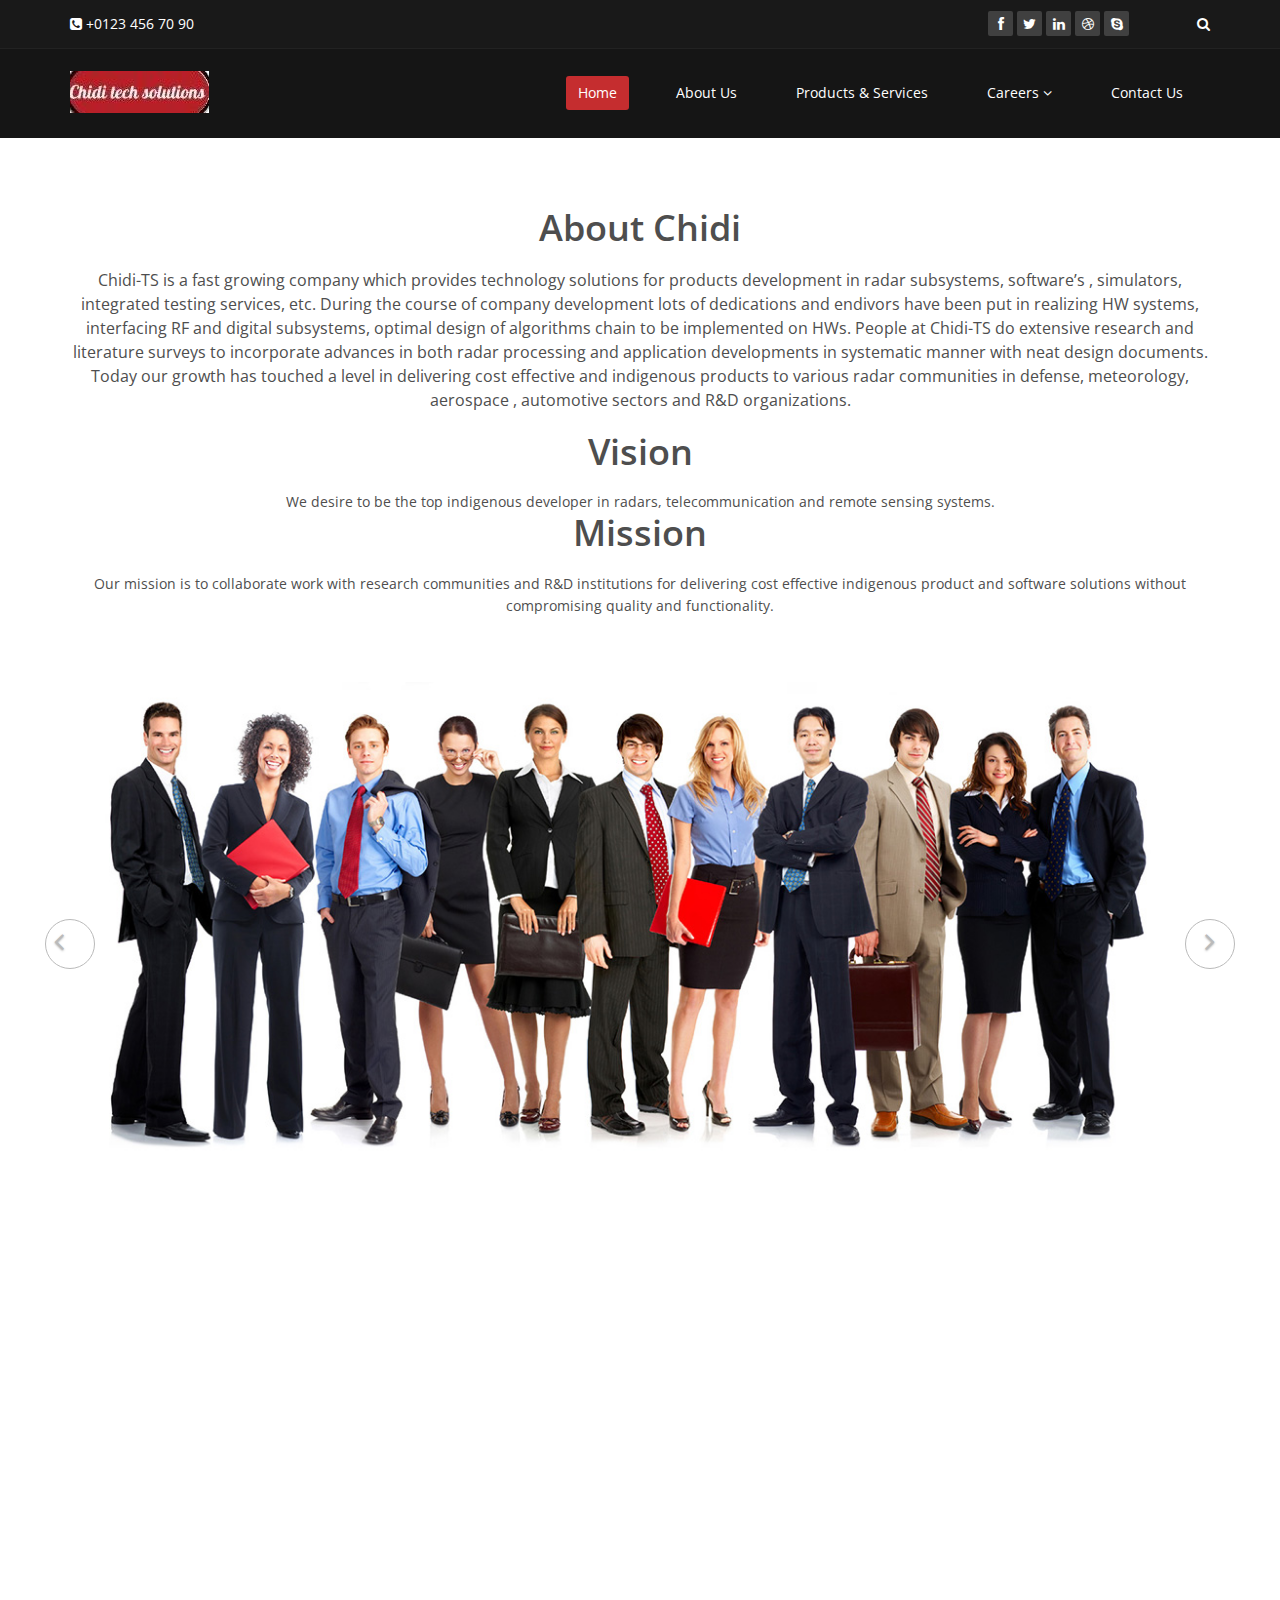
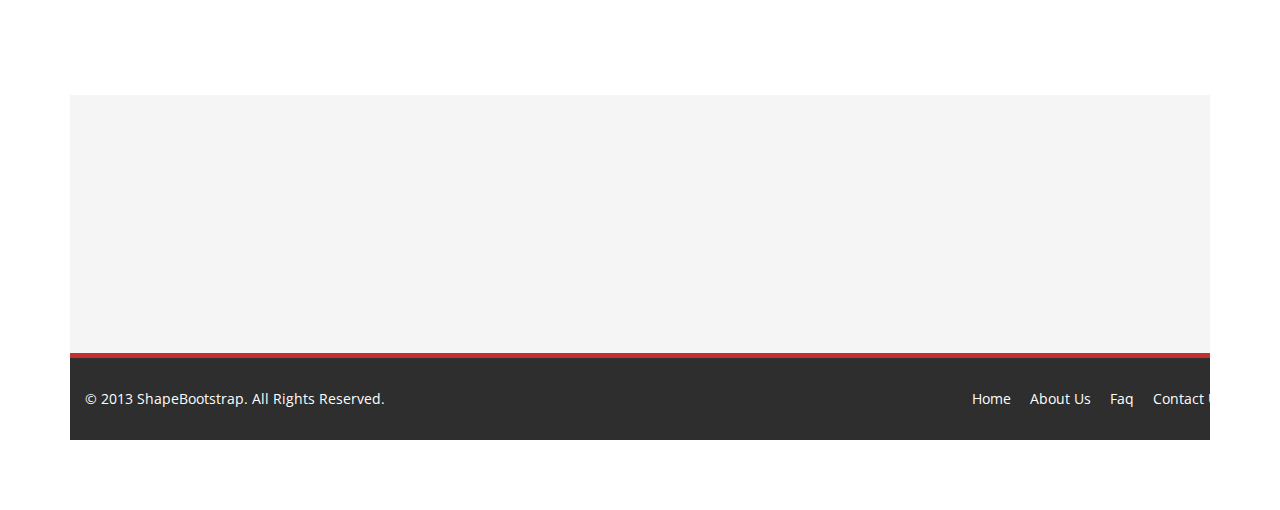
==== about-us.html @ 47bb72c3 "first" ====
<!DOCTYPE html>
<html lang="en">
<head>
    <meta charset="utf-8">
    <meta name="viewport" content="width=device-width, initial-scale=1.0">
    <meta name="description" content="">
    <meta name="author" content="">
    <title>About Us - CHIDI</title>
	
	<!-- core CSS -->
    <link href="css/bootstrap.min.css" rel="stylesheet">
    <link href="css/font-awesome.min.css" rel="stylesheet">
    <link href="css/prettyPhoto.css" rel="stylesheet">
    <link href="css/animate.min.css" rel="stylesheet">
	<link href="css/main.css" rel="stylesheet">
    <link href="css/responsive.css" rel="stylesheet">
	
    <!--[if lt IE 9]>
    <script src="js/html5shiv.js"></script>
    <script src="js/respond.min.js"></script>
    <![endif]-->       
    <link rel="shortcut icon" href="images/ico/favicon.ico">
    <link rel="apple-touch-icon-precomposed" sizes="144x144" href="images/ico/apple-touch-icon-144-precomposed.png">
    <link rel="apple-touch-icon-precomposed" sizes="114x114" href="images/ico/apple-touch-icon-114-precomposed.png">
    <link rel="apple-touch-icon-precomposed" sizes="72x72" href="images/ico/apple-touch-icon-72-precomposed.png">
    <link rel="apple-touch-icon-precomposed" href="images/ico/apple-touch-icon-57-precomposed.png">
</head><!--/head-->

<body>

    <header id="header">
        <div class="top-bar">
            <div class="container">
                <div class="row">
                    <div class="col-sm-6 col-xs-4">
                        <div class="top-number"><p><i class="fa fa-phone-square"></i>  +0123 456 70 90</p></div>
                    </div>
                    <div class="col-sm-6 col-xs-8">
                       <div class="social">
                            <ul class="social-share">
                                <li><a href="#"><i class="fa fa-facebook"></i></a></li>
                                <li><a href="#"><i class="fa fa-twitter"></i></a></li>
                                <li><a href="#"><i class="fa fa-linkedin"></i></a></li> 
                                <li><a href="#"><i class="fa fa-dribbble"></i></a></li>
                                <li><a href="#"><i class="fa fa-skype"></i></a></li>
                            </ul>
                            <div class="search">
                                <form role="form">
                                    <input type="text" class="search-form" autocomplete="off" placeholder="Search">
                                    <i class="fa fa-search"></i>
                                </form>
                           </div>
                       </div>
                    </div>
                </div>
            </div><!--/.container-->
        </div><!--/.top-bar-->

         <nav class="navbar navbar-inverse" role="banner">
            <div class="container">
                <div class="navbar-header">
                    <button type="button" class="navbar-toggle" data-toggle="collapse" data-target=".navbar-collapse">
                        <span class="sr-only">Toggle navigation</span>
                        <span class="icon-bar"></span>
                        <span class="icon-bar"></span>
                        <span class="icon-bar"></span>
                    </button>
                    <a class="navbar-brand" href="index.html"><img src="images/logo.JPG" alt="logo"></a>
                </div>
				
                <div class="collapse navbar-collapse navbar-right">
                    <ul class="nav navbar-nav">
                        <li class="active"><a href="index.html">Home</a></li>
                        <li><a href="about-us.html">About Us</a></li>
                        <li><a href="services.html">Products & Services</a></li>
                      <!--  <li><a href="portfolio.html">Portfolio</a></li>-->
                        <li class="dropdown">
                            <a href="#" class="dropdown-toggle" data-toggle="dropdown">Careers <i class="fa fa-angle-down"></i></a>
                            <!--<ul class="dropdown-menu">
                                <li><a href="blog-item.html">Blog Single</a></li>
                                <li><a href="pricing.html">Pricing</a></li>
                                <li><a href="404.html">404</a></li>
                                <li><a href="shortcodes.html">Shortcodes</a></li>
                            </ul>
                        </li>
                        <li><a href="blog.html">Blog</a></li> -->
                        <li><a href="contact-us.php">Contact Us</a></li>                        
                    </ul>
                </div>
            </div><!--/.container-->
        </nav><!--/nav-->
		
	</header><!--/header-->

    <section id="about-us">
        <div class="container">
			<div class="center wow fadeInDown">
				<h2>About Chidi</h2>
				<p class="lead">Chidi-TS is a fast growing company which provides technology solutions for products development in radar subsystems, software’s , simulators, integrated testing services, etc. During the course of company development lots of dedications and endivors have been put in realizing HW systems, interfacing RF and digital subsystems,  optimal design of algorithms chain to be implemented on HWs. People at Chidi-TS do extensive research and literature surveys to incorporate advances in both radar processing and application developments in systematic manner with neat design documents. Today our growth has touched a level in delivering cost effective and indigenous products to various radar communities in defense, meteorology, aerospace , automotive sectors and R&D organizations.
<br>

<h2>Vision</h2> We desire to be the top indigenous developer in radars, telecommunication and remote sensing systems.
<br>
<h2>Mission</h2> Our mission is to collaborate work with research communities and R&D institutions for delivering cost effective indigenous product and software solutions without compromising quality and functionality.

</p>
			</div>
			
			<!-- about us slider -->
			<div id="about-slider">
				<div id="carousel-slider" class="carousel slide" data-ride="carousel">
					<!-- Indicators -->
				  	<ol class="carousel-indicators visible-xs">
					    <li data-target="#carousel-slider" data-slide-to="0" class="active"></li>
					    <li data-target="#carousel-slider" data-slide-to="1"></li>
					    <li data-target="#carousel-slider" data-slide-to="2"></li>
				  	</ol>

					<div class="carousel-inner">
						<div class="item active">
							<img src="images/slider_one.jpg" class="img-responsive" alt=""> 
					   </div>
					   <div class="item">
							<img src="images/slider_one.jpg" class="img-responsive" alt=""> 
					   </div> 
					   <div class="item">
							<img src="images/slider_one.jpg" class="img-responsive" alt=""> 
					   </div> 
					</div>
					
					<a class="left carousel-control hidden-xs" href="#carousel-slider" data-slide="prev">
						<i class="fa fa-angle-left"></i> 
					</a>
					
					<a class=" right carousel-control hidden-xs"href="#carousel-slider" data-slide="next">
						<i class="fa fa-angle-right"></i> 
					</a>
				</div> <!--/#carousel-slider-->
			</div><!--/#about-slider-->
			
			
			<!-- Our Skill -->
			<div class="skill-wrap clearfix">
			
				<div class="center wow fadeInDown">
					<h2>Our Skill</h2>
					<p class="lead">"Unity is strength. . . when there is teamwork and collaboration, wonderful things can be achieved."</p>
				</div>
				
				<div class="row">
		
					<div class="col-sm-3">
						<div class="sinlge-skill wow fadeInDown" data-wow-duration="1000ms" data-wow-delay="300ms">
							<div class="joomla-skill">                                   
								<p><em>85%</em></p>
								<p>QOS</p>
							</div>
						</div>
					</div>
					
					 <div class="col-sm-3">
						<div class="sinlge-skill wow fadeInDown" data-wow-duration="1000ms" data-wow-delay="600ms">
							<div class="html-skill">                                  
								<p><em>95%</em></p>
								<p>User friendly</p>
							</div>
						</div>
					</div>
					
					<div class="col-sm-3">
						<div class="sinlge-skill wow fadeInDown" data-wow-duration="1000ms" data-wow-delay="900ms">
							<div class="css-skill">                                    
								<p><em>80%</em></p>
								<p>Flexible</p>
							</div>
						</div>
					</div>
					
					 <div class="col-sm-3">
						<div class="sinlge-skill wow fadeInDown" data-wow-duration="1000ms" data-wow-delay="1200ms">
							<div class="wp-skill">
								<p><em>90%</em></p>
								<p>Effeciency</p>                                     
							</div>
						</div>
					</div>
					
				</div>
	
            </div><!--/.our-skill-->
			

			
    <section id="bottom">
        <div class="container wow fadeInDown" data-wow-duration="1000ms" data-wow-delay="600ms">
            <div class="row">
                <div class="col-md-3 col-sm-6">
                    <div class="widget">
                        <h3>Company</h3>
                        <ul>
                            <li><a href="#">About us</a></li>
                            <li><a href="#">We are hiring</a></li>
                            <li><a href="#">Meet the team</a></li>
                            <li><a href="#">Copyright</a></li>
                            <li><a href="#">Terms of use</a></li>
                            <li><a href="#">Privacy policy</a></li>
                            <li><a href="#">Contact us</a></li>
                        </ul>
                    </div>    
                </div><!--/.col-md-3-->

                <div class="col-md-3 col-sm-6">
                    <div class="widget">
                        <h3>Support</h3>
                        <ul>
                            <li><a href="#">Faq</a></li>
                            <li><a href="#">Blog</a></li>
                            <li><a href="#">Forum</a></li>
                            <li><a href="#">Documentation</a></li>
                            <li><a href="#">Refund policy</a></li>
                            <li><a href="#">Ticket system</a></li>
                            <li><a href="#">Billing system</a></li>
                        </ul>
                    </div>    
                </div><!--/.col-md-3-->

                <div class="col-md-3 col-sm-6">
                    <div class="widget">
                        <h3>Developers</h3>
                        <ul>
                            <li><a href="#">Web Development</a></li>
                            <li><a href="#">SEO Marketing</a></li>
                            <li><a href="#">Theme</a></li>
                            <li><a href="#">Development</a></li>
                            <li><a href="#">Email Marketing</a></li>
                            <li><a href="#">Plugin Development</a></li>
                            <li><a href="#">Article Writing</a></li>
                        </ul>
                    </div>    
                </div><!--/.col-md-3-->

                <div class="col-md-3 col-sm-6">
                    <div class="widget">
                        <h3>Our Partners</h3>
                        <ul>
                            <li><a href="#">Adipisicing Elit</a></li>
                            <li><a href="#">Eiusmod</a></li>
                            <li><a href="#">Tempor</a></li>
                            <li><a href="#">Veniam</a></li>
                            <li><a href="#">Exercitation</a></li>
                            <li><a href="#">Ullamco</a></li>
                            <li><a href="#">Laboris</a></li>
                        </ul>
                    </div>    
                </div><!--/.col-md-3-->
            </div>
        </div>
    </section><!--/#bottom-->

    <footer id="footer" class="midnight-blue">
        <div class="container">
            <div class="row">
                <div class="col-sm-6">
                    &copy; 2013 <a target="_blank" href="http://shapebootstrap.net/" title="Free Twitter Bootstrap WordPress Themes and HTML templates">ShapeBootstrap</a>. All Rights Reserved.
                </div>
                <div class="col-sm-6">
                    <ul class="pull-right">
                        <li><a href="#">Home</a></li>
                        <li><a href="#">About Us</a></li>
                        <li><a href="#">Faq</a></li>
                        <li><a href="#">Contact Us</a></li>
                    </ul>
                </div>
            </div>
        </div>
    </footer><!--/#footer-->
    

    <script src="js/jquery.js"></script>
    <script type="text/javascript">
        $('.carousel').carousel()
    </script>
    <script src="js/bootstrap.min.js"></script>
    <script src="js/jquery.prettyPhoto.js"></script>
    <script src="js/jquery.isotope.min.js"></script>
    <script src="js/main.js"></script>
    <script src="js/wow.min.js"></script>
</body>
</html>
---- css/prettyPhoto.css ----
div.pp_default .pp_top,div.pp_default .pp_top .pp_middle,div.pp_default .pp_top .pp_left,div.pp_default .pp_top .pp_right,div.pp_default .pp_bottom,div.pp_default .pp_bottom .pp_left,div.pp_default .pp_bottom .pp_middle,div.pp_default .pp_bottom .pp_right{height:13px}
div.pp_default .pp_top .pp_left{background:url(../images/prettyPhoto/default/sprite.png) -78px -93px no-repeat}
div.pp_default .pp_top .pp_middle{background:url(../images/prettyPhoto/default/sprite_x.png) top left repeat-x}
div.pp_default .pp_top .pp_right{background:url(../images/prettyPhoto/default/sprite.png) -112px -93px no-repeat}
div.pp_default .pp_content .ppt{color:#f8f8f8}
div.pp_default .pp_content_container .pp_left{background:url(../images/prettyPhoto/default/sprite_y.png) -7px 0 repeat-y;padding-left:13px}
div.pp_default .pp_content_container .pp_right{background:url(../images/prettyPhoto/default/sprite_y.png) top right repeat-y;padding-right:13px}
div.pp_default .pp_next:hover{background:url(../images/prettyPhoto/default/sprite_next.png) center right no-repeat;cursor:pointer}
div.pp_default .pp_previous:hover{background:url(../images/prettyPhoto/default/sprite_prev.png) center left no-repeat;cursor:pointer}
div.pp_default .pp_expand{background:url(../images/prettyPhoto/default/sprite.png) 0 -29px no-repeat;cursor:pointer;width:28px;height:28px}
div.pp_default .pp_expand:hover{background:url(../images/prettyPhoto/default/sprite.png) 0 -56px no-repeat;cursor:pointer}
div.pp_default .pp_contract{background:url(../images/prettyPhoto/default/sprite.png) 0 -84px no-repeat;cursor:pointer;width:28px;height:28px}
div.pp_default .pp_contract:hover{background:url(../images/prettyPhoto/default/sprite.png) 0 -113px no-repeat;cursor:pointer}
div.pp_default .pp_close{width:30px;height:30px;background:url(../images/prettyPhoto/default/sprite.png) 2px 1px no-repeat;cursor:pointer}
div.pp_default .pp_gallery ul li a{background:url(../images/prettyPhoto/default/default_thumb.png) center center #f8f8f8;border:1px solid #aaa}
div.pp_default .pp_social{margin-top:7px}
div.pp_default .pp_gallery a.pp_arrow_previous,div.pp_default .pp_gallery a.pp_arrow_next{position:static;left:auto}
div.pp_default .pp_nav .pp_play,div.pp_default .pp_nav .pp_pause{background:url(../images/prettyPhoto/default/sprite.png) -51px 1px no-repeat;height:30px;width:30px}
div.pp_default .pp_nav .pp_pause{background-position:-51px -29px}
div.pp_default a.pp_arrow_previous,div.pp_default a.pp_arrow_next{background:url(../images/prettyPhoto/default/sprite.png) -31px -3px no-repeat;height:20px;width:20px;margin:4px 0 0}
div.pp_default a.pp_arrow_next{left:52px;background-position:-82px -3px}
div.pp_default .pp_content_container .pp_details{margin-top:5px}
div.pp_default .pp_nav{clear:none;height:30px;width:110px;position:relative}
div.pp_default .pp_nav .currentTextHolder{font-family:Georgia;font-style:italic;color:#999;font-size:11px;left:75px;line-height:25px;position:absolute;top:2px;margin:0;padding:0 0 0 10px}
div.pp_default .pp_close:hover,div.pp_default .pp_nav .pp_play:hover,div.pp_default .pp_nav .pp_pause:hover,div.pp_default .pp_arrow_next:hover,div.pp_default .pp_arrow_previous:hover{opacity:0.7}
div.pp_default .pp_description{font-size:11px;font-weight:700;line-height:14px;margin:5px 50px 5px 0}
div.pp_default .pp_bottom .pp_left{background:url(../images/prettyPhoto/default/sprite.png) -78px -127px no-repeat}
div.pp_default .pp_bottom .pp_middle{background:url(../images/prettyPhoto/default/sprite_x.png) bottom left repeat-x}
div.pp_default .pp_bottom .pp_right{background:url(../images/prettyPhoto/default/sprite.png) -112px -127px no-repeat}
div.pp_default .pp_loaderIcon{background:url(../images/prettyPhoto/default/loader.gif) center center no-repeat}
div.light_rounded .pp_top .pp_left{background:url(../images/prettyPhoto/light_rounded/sprite.png) -88px -53px no-repeat}
div.light_rounded .pp_top .pp_right{background:url(../images/prettyPhoto/light_rounded/sprite.png) -110px -53px no-repeat}
div.light_rounded .pp_next:hover{background:url(../images/prettyPhoto/light_rounded/btnNext.png) center right no-repeat;cursor:pointer}
div.light_rounded .pp_previous:hover{background:url(../images/prettyPhoto/light_rounded/btnPrevious.png) center left no-repeat;cursor:pointer}
div.light_rounded .pp_expand{background:url(../images/prettyPhoto/light_rounded/sprite.png) -31px -26px no-repeat;cursor:pointer}
div.light_rounded .pp_expand:hover{background:url(../images/prettyPhoto/light_rounded/sprite.png) -31px -47px no-repeat;cursor:pointer}
div.light_rounded .pp_contract{background:url(../images/prettyPhoto/light_rounded/sprite.png) 0 -26px no-repeat;cursor:pointer}
div.light_rounded .pp_contract:hover{background:url(../images/prettyPhoto/light_rounded/sprite.png) 0 -47px no-repeat;cursor:pointer}
div.light_rounded .pp_close{width:75px;height:22px;background:url(../images/prettyPhoto/light_rounded/sprite.png) -1px -1px no-repeat;cursor:pointer}
div.light_rounded .pp_nav .pp_play{background:url(../images/prettyPhoto/light_rounded/sprite.png) -1px -100px no-repeat;height:15px;width:14px}
div.light_rounded .pp_nav .pp_pause{background:url(../images/prettyPhoto/light_rounded/sprite.png) -24px -100px no-repeat;height:15px;width:14px}
div.light_rounded .pp_arrow_previous{background:url(../images/prettyPhoto/light_rounded/sprite.png) 0 -71px no-repeat}
div.light_rounded .pp_arrow_next{background:url(../images/prettyPhoto/light_rounded/sprite.png) -22px -71px no-repeat}
div.light_rounded .pp_bottom .pp_left{background:url(../images/prettyPhoto/light_rounded/sprite.png) -88px -80px no-repeat}
div.light_rounded .pp_bottom .pp_right{background:url(../images/prettyPhoto/light_rounded/sprite.png) -110px -80px no-repeat}
div.dark_rounded .pp_top .pp_left{background:url(../images/prettyPhoto/dark_rounded/sprite.png) -88px -53px no-repeat}
div.dark_rounded .pp_top .pp_right{background:url(../images/prettyPhoto/dark_rounded/sprite.png) -110px -53px no-repeat}
div.dark_rounded .pp_content_container .pp_left{background:url(../images/prettyPhoto/dark_rounded/contentPattern.png) top left repeat-y}
div.dark_rounded .pp_content_container .pp_right{background:url(../images/prettyPhoto/dark_rounded/contentPattern.png) top right repeat-y}
div.dark_rounded .pp_next:hover{background:url(../images/prettyPhoto/dark_rounded/btnNext.png) center right no-repeat;cursor:pointer}
div.dark_rounded .pp_previous:hover{background:url(../images/prettyPhoto/dark_rounded/btnPrevious.png) center left no-repeat;cursor:pointer}
div.dark_rounded .pp_expand{background:url(../images/prettyPhoto/dark_rounded/sprite.png) -31px -26px no-repeat;cursor:pointer}
div.dark_rounded .pp_expand:hover{background:url(../images/prettyPhoto/dark_rounded/sprite.png) -31px -47px no-repeat;cursor:pointer}
div.dark_rounded .pp_contract{background:url(../images/prettyPhoto/dark_rounded/sprite.png) 0 -26px no-repeat;cursor:pointer}
div.dark_rounded .pp_contract:hover{background:url(../images/prettyPhoto/dark_rounded/sprite.png) 0 -47px no-repeat;cursor:pointer}
div.dark_rounded .pp_close{width:75px;height:22px;background:url(../images/prettyPhoto/dark_rounded/sprite.png) -1px -1px no-repeat;cursor:pointer}
div.dark_rounded .pp_description{margin-right:85px;color:#fff}
div.dark_rounded .pp_nav .pp_play{background:url(../images/prettyPhoto/dark_rounded/sprite.png) -1px -100px no-repeat;height:15px;width:14px}
div.dark_rounded .pp_nav .pp_pause{background:url(../images/prettyPhoto/dark_rounded/sprite.png) -24px -100px no-repeat;height:15px;width:14px}
div.dark_rounded .pp_arrow_previous{background:url(../images/prettyPhoto/dark_rounded/sprite.png) 0 -71px no-repeat}
div.dark_rounded .pp_arrow_next{background:url(../images/prettyPhoto/dark_rounded/sprite.png) -22px -71px no-repeat}
div.dark_rounded .pp_bottom .pp_left{background:url(../images/prettyPhoto/dark_rounded/sprite.png) -88px -80px no-repeat}
div.dark_rounded .pp_bottom .pp_right{background:url(../images/prettyPhoto/dark_rounded/sprite.png) -110px -80px no-repeat}
div.dark_rounded .pp_loaderIcon{background:url(../images/prettyPhoto/dark_rounded/loader.gif) center center no-repeat}
div.dark_square .pp_left,div.dark_square .pp_middle,div.dark_square .pp_right,div.dark_square .pp_content{background:#000}
div.dark_square .pp_description{color:#fff;margin:0 85px 0 0}
div.dark_square .pp_loaderIcon{background:url(../images/prettyPhoto/dark_square/loader.gif) center center no-repeat}
div.dark_square .pp_expand{background:url(../images/prettyPhoto/dark_square/sprite.png) -31px -26px no-repeat;cursor:pointer}
div.dark_square .pp_expand:hover{background:url(../images/prettyPhoto/dark_square/sprite.png) -31px -47px no-repeat;cursor:pointer}
div.dark_square .pp_contract{background:url(../images/prettyPhoto/dark_square/sprite.png) 0 -26px no-repeat;cursor:pointer}
div.dark_square .pp_contract:hover{background:url(../images/prettyPhoto/dark_square/sprite.png) 0 -47px no-repeat;cursor:pointer}
div.dark_square .pp_close{width:75px;height:22px;background:url(../images/prettyPhoto/dark_square/sprite.png) -1px -1px no-repeat;cursor:pointer}
div.dark_square .pp_nav{clear:none}
div.dark_square .pp_nav .pp_play{background:url(../images/prettyPhoto/dark_square/sprite.png) -1px -100px no-repeat;height:15px;width:14px}
div.dark_square .pp_nav .pp_pause{background:url(../images/prettyPhoto/dark_square/sprite.png) -24px -100px no-repeat;height:15px;width:14px}
div.dark_square .pp_arrow_previous{background:url(../images/prettyPhoto/dark_square/sprite.png) 0 -71px no-repeat}
div.dark_square .pp_arrow_next{background:url(../images/prettyPhoto/dark_square/sprite.png) -22px -71px no-repeat}
div.dark_square .pp_next:hover{background:url(../images/prettyPhoto/dark_square/btnNext.png) center right no-repeat;cursor:pointer}
div.dark_square .pp_previous:hover{background:url(../images/prettyPhoto/dark_square/btnPrevious.png) center left no-repeat;cursor:pointer}
div.light_square .pp_expand{background:url(../images/prettyPhoto/light_square/sprite.png) -31px -26px no-repeat;cursor:pointer}
div.light_square .pp_expand:hover{background:url(../images/prettyPhoto/light_square/sprite.png) -31px -47px no-repeat;cursor:pointer}
div.light_square .pp_contract{background:url(../images/prettyPhoto/light_square/sprite.png) 0 -26px no-repeat;cursor:pointer}
div.light_square .pp_contract:hover{background:url(../images/prettyPhoto/light_square/sprite.png) 0 -47px no-repeat;cursor:pointer}
div.light_square .pp_close{width:75px;height:22px;background:url(../images/prettyPhoto/light_square/sprite.png) -1px -1px no-repeat;cursor:pointer}
div.light_square .pp_nav .pp_play{background:url(../images/prettyPhoto/light_square/sprite.png) -1px -100px no-repeat;height:15px;width:14px}
div.light_square .pp_nav .pp_pause{background:url(../images/prettyPhoto/light_square/sprite.png) -24px -100px no-repeat;height:15px;width:14px}
div.light_square .pp_arrow_previous{background:url(../images/prettyPhoto/light_square/sprite.png) 0 -71px no-repeat}
div.light_square .pp_arrow_next{background:url(../images/prettyPhoto/light_square/sprite.png) -22px -71px no-repeat}
div.light_square .pp_next:hover{background:url(../images/prettyPhoto/light_square/btnNext.png) center right no-repeat;cursor:pointer}
div.light_square .pp_previous:hover{background:url(../images/prettyPhoto/light_square/btnPrevious.png) center left no-repeat;cursor:pointer}
div.facebook .pp_top .pp_left{background:url(../images/prettyPhoto/facebook/sprite.png) -88px -53px no-repeat}
div.facebook .pp_top .pp_middle{background:url(../images/prettyPhoto/facebook/contentPatternTop.png) top left repeat-x}
div.facebook .pp_top .pp_right{background:url(../images/prettyPhoto/facebook/sprite.png) -110px -53px no-repeat}
div.facebook .pp_content_container .pp_left{background:url(../images/prettyPhoto/facebook/contentPatternLeft.png) top left repeat-y}
div.facebook .pp_content_container .pp_right{background:url(../images/prettyPhoto/facebook/contentPatternRight.png) top right repeat-y}
div.facebook .pp_expand{background:url(../images/prettyPhoto/facebook/sprite.png) -31px -26px no-repeat;cursor:pointer}
div.facebook .pp_expand:hover{background:url(../images/prettyPhoto/facebook/sprite.png) -31px -47px no-repeat;cursor:pointer}
div.facebook .pp_contract{background:url(../images/prettyPhoto/facebook/sprite.png) 0 -26px no-repeat;cursor:pointer}
div.facebook .pp_contract:hover{background:url(../images/prettyPhoto/facebook/sprite.png) 0 -47px no-repeat;cursor:pointer}
div.facebook .pp_close{width:22px;height:22px;background:url(../images/prettyPhoto/facebook/sprite.png) -1px -1px no-repeat;cursor:pointer}
div.facebook .pp_description{margin:0 37px 0 0}
div.facebook .pp_loaderIcon{background:url(../images/prettyPhoto/facebook/loader.gif) center center no-repeat}
div.facebook .pp_arrow_previous{background:url(../images/prettyPhoto/facebook/sprite.png) 0 -71px no-repeat;height:22px;margin-top:0;width:22px}
div.facebook .pp_arrow_previous.disabled{background-position:0 -96px;cursor:default}
div.facebook .pp_arrow_next{background:url(../images/prettyPhoto/facebook/sprite.png) -32px -71px no-repeat;height:22px;margin-top:0;width:22px}
div.facebook .pp_arrow_next.disabled{background-position:-32px -96px;cursor:default}
div.facebook .pp_nav{margin-top:0}
div.facebook .pp_nav p{font-size:15px;padding:0 3px 0 4px}
div.facebook .pp_nav .pp_play{background:url(../images/prettyPhoto/facebook/sprite.png) -1px -123px no-repeat;height:22px;width:22px}
div.facebook .pp_nav .pp_pause{background:url(../images/prettyPhoto/facebook/sprite.png) -32px -123px no-repeat;height:22px;width:22px}
div.facebook .pp_next:hover{background:url(../images/prettyPhoto/facebook/btnNext.png) center right no-repeat;cursor:pointer}
div.facebook .pp_previous:hover{background:url(../images/prettyPhoto/facebook/btnPrevious.png) center left no-repeat;cursor:pointer}
div.facebook .pp_bottom .pp_left{background:url(../images/prettyPhoto/facebook/sprite.png) -88px -80px no-repeat}
div.facebook .pp_bottom .pp_middle{background:url(../images/prettyPhoto/facebook/contentPatternBottom.png) top left repeat-x}
div.facebook .pp_bottom .pp_right{background:url(../images/prettyPhoto/facebook/sprite.png) -110px -80px no-repeat}
div.pp_pic_holder a:focus{outline:none}
div.pp_overlay{background:#000;display:none;left:0;position:absolute;top:0;width:100%;z-index:9500}
div.pp_pic_holder{display:none;position:absolute;width:100px;z-index:10000}
.pp_content{height:40px;min-width:40px}
* html .pp_content{width:40px}
.pp_content_container{position:relative;text-align:left;width:100%}
.pp_content_container .pp_left{padding-left:20px}
.pp_content_container .pp_right{padding-right:20px}
.pp_content_container .pp_details{float:left;margin:10px 0 2px}
.pp_description{display:none;margin:0}
.pp_social{float:left;margin:0}
.pp_social .facebook{float:left;margin-left:5px;width:55px;overflow:hidden}
.pp_social .twitter{float:left}
.pp_nav{clear:right;float:left;margin:3px 10px 0 0}
.pp_nav p{float:left;white-space:nowrap;margin:2px 4px}
.pp_nav .pp_play,.pp_nav .pp_pause{float:left;margin-right:4px;text-indent:-10000px}
a.pp_arrow_previous,a.pp_arrow_next{display:block;float:left;height:15px;margin-top:3px;overflow:hidden;text-indent:-10000px;width:14px}
.pp_hoverContainer{position:absolute;top:0;width:100%;z-index:2000}
.pp_gallery{display:none;left:50%;margin-top:-50px;position:absolute;z-index:10000}
.pp_gallery div{float:left;overflow:hidden;position:relative}
.pp_gallery ul{float:left;height:35px;position:relative;white-space:nowrap;margin:0 0 0 5px;padding:0}
.pp_gallery ul a{border:1px rgba(0,0,0,0.5) solid;display:block;float:left;height:33px;overflow:hidden}
.pp_gallery ul a img{border:0}
.pp_gallery li{display:block;float:left;margin:0 5px 0 0;padding:0}
.pp_gallery li.default a{background:url(../images/prettyPhoto/facebook/default_thumbnail.gif) 0 0 no-repeat;display:block;height:33px;width:50px}
.pp_gallery .pp_arrow_previous,.pp_gallery .pp_arrow_next{margin-top:7px!important}
a.pp_next{background:url(../images/prettyPhoto/light_rounded/btnNext.png) 10000px 10000px no-repeat;display:block;float:right;height:100%;text-indent:-10000px;width:49%}
a.pp_previous{background:url(../images/prettyPhoto/light_rounded/btnNext.png) 10000px 10000px no-repeat;display:block;float:left;height:100%;text-indent:-10000px;width:49%}
a.pp_expand,a.pp_contract{cursor:pointer;display:none;height:20px;position:absolute;right:30px;text-indent:-10000px;top:10px;width:20px;z-index:20000}
a.pp_close{position:absolute;right:0;top:0;display:block;line-height:22px;text-indent:-10000px}
.pp_loaderIcon{display:block;height:24px;left:50%;position:absolute;top:50%;width:24px;margin:-12px 0 0 -12px}
#pp_full_res{line-height:1!important}
#pp_full_res .pp_inline{text-align:left}
#pp_full_res .pp_inline p{margin:0 0 15px}
div.ppt{color:#fff;display:none;font-size:17px;z-index:9999;margin:0 0 5px 15px}
div.pp_default .pp_content,div.light_rounded .pp_content{background-color:#fff}
div.pp_default #pp_full_res .pp_inline,div.light_rounded .pp_content .ppt,div.light_rounded #pp_full_res .pp_inline,div.light_square .pp_content .ppt,div.light_square #pp_full_res .pp_inline,div.facebook .pp_content .ppt,div.facebook #pp_full_res .pp_inline{color:#000}
div.pp_default .pp_gallery ul li a:hover,div.pp_default .pp_gallery ul li.selected a,.pp_gallery ul a:hover,.pp_gallery li.selected a{border-color:#fff}
div.pp_default .pp_details,div.light_rounded .pp_details,div.dark_rounded .pp_details,div.dark_square .pp_details,div.light_square .pp_details,div.facebook .pp_details{position:relative}
div.light_rounded .pp_top .pp_middle,div.light_rounded .pp_content_container .pp_left,div.light_rounded .pp_content_container .pp_right,div.light_rounded .pp_bottom .pp_middle,div.light_square .pp_left,div.light_square .pp_middle,div.light_square .pp_right,div.light_square .pp_content,div.facebook .pp_content{background:#fff}
div.light_rounded .pp_description,div.light_square .pp_description{margin-right:85px}
div.light_rounded .pp_gallery a.pp_arrow_previous,div.light_rounded .pp_gallery a.pp_arrow_next,div.dark_rounded .pp_gallery a.pp_arrow_previous,div.dark_rounded .pp_gallery a.pp_arrow_next,div.dark_square .pp_gallery a.pp_arrow_previous,div.dark_square .pp_gallery a.pp_arrow_next,div.light_square .pp_gallery a.pp_arrow_previous,div.light_square .pp_gallery a.pp_arrow_next{margin-top:12px!important}
div.light_rounded .pp_arrow_previous.disabled,div.dark_rounded .pp_arrow_previous.disabled,div.dark_square .pp_arrow_previous.disabled,div.light_square .pp_arrow_previous.disabled{background-position:0 -87px;cursor:default}
div.light_rounded .pp_arrow_next.disabled,div.dark_rounded .pp_arrow_next.disabled,div.dark_square .pp_arrow_next.disabled,div.light_square .pp_arrow_next.disabled{background-position:-22px -87px;cursor:default}
div.light_rounded .pp_loaderIcon,div.light_square .pp_loaderIcon{background:url(../images/prettyPhoto/light_rounded/loader.gif) center center no-repeat}
div.dark_rounded .pp_top .pp_middle,div.dark_rounded .pp_content,div.dark_rounded .pp_bottom .pp_middle{background:url(../images/prettyPhoto/dark_rounded/contentPattern.png) top left repeat}
div.dark_rounded .currentTextHolder,div.dark_square .currentTextHolder{color:#c4c4c4}
div.dark_rounded #pp_full_res .pp_inline,div.dark_square #pp_full_res .pp_inline{color:#fff}
.pp_top,.pp_bottom{height:20px;position:relative}
* html .pp_top,* html .pp_bottom{padding:0 20px}
.pp_top .pp_left,.pp_bottom .pp_left{height:20px;left:0;position:absolute;width:20px}
.pp_top .pp_middle,.pp_bottom .pp_middle{height:20px;left:20px;position:absolute;right:20px}
* html .pp_top .pp_middle,* html .pp_bottom .pp_middle{left:0;position:static}
.pp_top .pp_right,.pp_bottom .pp_right{height:20px;left:auto;position:absolute;right:0;top:0;width:20px}
.pp_fade,.pp_gallery li.default a img{display:none}
---- css/main.css ----
@import url(http://fonts.googleapis.com/css?family=Open+Sans:300italic,400italic,600italic,700italic,800italic,400,600,700,300,800);


/*************************
*******Typography******
**************************/

body {
  background: #fff;
  font-family: 'Open Sans', sans-serif;
  color:#4e4e4e;
  line-height: 22px;
}

h1,
h2,
h3,
h4,
h5,
h6 {
  font-weight: 600; 
  font-family: 'Open Sans', sans-serif;
  color:#4e4e4e;
}

h1{
  font-size: 36px;
  color:#fff;
}

h2{
  font-size: 20px;
}

h3{
  font-size: 16px;
  color: #787878;
  font-weight: 400;
  line-height: 24px;
}

h4{
  font-size: 16px;
}

a {
  color: #c52d2f;
  -webkit-transition: color 300ms, background-color 300ms;
  -moz-transition: color 300ms, background-color 300ms;
  -o-transition:  color 300ms, background-color 300ms;
  transition:  color 300ms, background-color 300ms;
}

a:hover, a:focus {
  color: #d43133;
}

hr {
  border-top: 1px solid #e5e5e5;
  border-bottom: 1px solid #fff;
}


.btn-primary {
  padding: 8px 20px;
  background: #c52d2f;
  color: #fff;
  border-radius: 4px;
  border:none;
  margin-top: 10px;
}


.btn-primary:hover, 
.btn-primary:focus{
  background: #c52d2f;
  outline: none;
  box-shadow: none;
} 

.btn-transparent {
  border: 3px solid #fff;
  background: transparent;
  color: #fff;
}

.btn-transparent:hover {
  border-color: rgba(255, 255, 255, 0.5);
}

a:hover,
a:focus {
  color: #111;
  text-decoration: none;
  outline: none;
}

.dropdown-menu {
  margin-top: -1px;
  min-width: 180px;
}

.center h2{
  font-size: 36px;
  margin-top: 0;
  margin-bottom: 20px;
}

.media>.pull-left{
  margin-right: 20px;
}

.media>.pull-right{
  margin-left: 20px;
}

body > section {
  padding: 70px 0;
}

.center {
  text-align: center;
  padding-bottom: 55px;
}

.left {
  text-align: justify;
  text-justify: inter-word;
  padding-bottom: 55px;
}
.scaleIn {
  -webkit-animation-name: scaleIn;
  animation-name: scaleIn;
}

.lead{
  font-size: 16px;
  line-height: 24px;
  font-weight: 400;
}

.transparent-bg {
  background-color: transparent !important;
  margin-bottom: 0;
}

@-webkit-keyframes scaleIn {
  0% {
    opacity: 0;
    -webkit-transform: scale(0);
    transform: scale(0);
  }

  100% {
    opacity: 1;
    -webkit-transform: scale(1);
    transform: scale(1);
  }
}

@keyframes scaleIn {
  0% {
    opacity: 0;
    -webkit-transform: scale(0);
    -ms-transform: scale(0);
    transform: scale(0);
  }

  100% {
    opacity: 1;
    -webkit-transform: scale(1);
    -ms-transform: scale(1);
    transform: scale(1);
  }
}


/*************************
*******Header******
**************************/

#header .search{
  display: inline-block;
}

.navbar>.container .navbar-brand{
  margin-left: 0;
}

.top-bar {
  padding: 10px 0;
  background: #191919;
  border-bottom: 1px solid #222;
  line-height: 28px;
}

.top-number{
  color: #fff;
}

.top-number p{
  margin: 0
}

.social{
  text-align: right;
}

.social-share{
 display: inline-block;
 list-style: none;
 padding: 0;
 margin: 0;
}

ul.social-share li {
  display: inline-block;
}

ul.social-share li a {
  display: inline-block;
  color: #fff;
  background: #404040;
  width: 25px;
  height: 25px;
  line-height: 25px;
  text-align: center;
  border-radius: 2px;
}

ul.social-share li a:hover {
  background: #c52d2f;
  color: #fff;
}

.search i {
  color: #fff;
}

input.search-form{
  background: transparent;
  border: 0 none;
  width: 60px;
  padding: 0 10px;
  color: #FFF;
  -webkit-transition: all 400ms;
  -moz-transition: all 400ms;
  -ms-transition: all 400ms;
  -o-transition: all 400ms;
  transition: all 400ms;
}

input.search-form::-webkit-input-placeholder{
  color: transparent;
}

input.search-form:hover::-webkit-input-placeholder {
  color: #fff;
}

input.search-form:hover {
  width: 180px;
}

.navbar-brand {
  padding: 0;
  margin:0;
}

.navbar {
  border-radius: 0;
  margin-bottom: 0;
  background: #151515;
  padding: 15px 0;
  padding-bottom: 0;
}

 .navbar-nav{
  margin-top: 12px;
 }

.navbar-nav>li{
  margin-left: 35px;
  padding-bottom: 28px;
}

.navbar-inverse .navbar-nav > li > a {
  padding: 5px 12px;
  margin: 0;
  border-radius: 3px;
  color: #fff;
  line-height: 24px;
  display: inline-block;
}

.navbar-inverse .navbar-nav > li > a:hover{
  background-color: #c52d2f;
  color: #fff;
}

.navbar-inverse {
  border: none;
}

.navbar-inverse .navbar-brand {
  font-size: 36px;
  line-height: 50px;
  color: #fff;
}

.navbar-inverse .navbar-nav > .active > a,
.navbar-inverse .navbar-nav > .active > a:hover,
.navbar-inverse .navbar-nav > .active > a:focus,
.navbar-inverse .navbar-nav > .open > a,
.navbar-inverse .navbar-nav > .open > a:hover,
.navbar-inverse .navbar-nav > .open > a:focus {
  background-color: #c52d2f;
  color: #fff;
}

.navbar-inverse .navbar-nav .dropdown-menu {
  background-color: rgba(0,0,0,.85);
  -webkit-box-shadow: 0 3px 8px rgba(0, 0, 0, 0.125);
  -moz-box-shadow: 0 3px 8px rgba(0, 0, 0, 0.125);
  box-shadow: 0 3px 8px rgba(0, 0, 0, 0.125);
  border: 0;
  padding: 0;
  margin-top: 0;
  border-top: 0;
  border-radius: 0;
  left: 0;
}

.navbar-inverse .navbar-nav .dropdown-menu:before{
  position: absolute;
  top:0;
}

.navbar-inverse .navbar-nav .dropdown-menu > li > a {
  padding: 8px 15px;
  color: #fff;
}

.navbar-inverse .navbar-nav .dropdown-menu > li:hover > a,
.navbar-inverse .navbar-nav .dropdown-menu > li:focus > a,
.navbar-inverse .navbar-nav .dropdown-menu > li.active > a {
  background-color: #c52d2f;
  color: #fff;
}

.navbar-inverse .navbar-nav .dropdown-menu > li:last-child > a {
  border-radius: 0 0 3px 3px;
}

.navbar-inverse .navbar-nav .dropdown-menu > li.divider {
  background-color: transparent;
}

.navbar-inverse .navbar-collapse,
.navbar-inverse .navbar-form {
  border-top: 0;
  padding-bottom: 0;
}


/*************************
*******Home Page******
**************************/


#main-slider {
  position: relative;
}

.no-margin {
  margin: 0;
  padding: 0;
}

#main-slider .carousel .carousel-content {
  margin-top: 150px;
}

#main-slider .carousel .slide-margin{
  margin-top: 140px;
}

#main-slider .carousel h2 {
  color: #fff;
}

#main-slider .carousel .btn-slide {
  padding: 8px 20px;
  background: #c52d2f;
  color: #fff;
  border-radius: 4px;
  margin-top: 25px;
  display: inline-block;
}

#main-slider .carousel .slider-img{
  text-align: right;
  position: absolute;
}


#main-slider .carousel .item {
  background-position: 50%;
  background-repeat: no-repeat;
  background-size: cover;
  left: 0 !important;
  opacity: 0;
  top: 0;
  position: absolute;
  width: 100%;
  display: block !important;
  height: 730px;
  -webkit-transition: opacity ease-in-out 500ms;
  -moz-transition: opacity ease-in-out 500ms;
  -o-transition: opacity ease-in-out 500ms;
  transition: opacity ease-in-out 500ms;
}

#main-slider .carousel .item:first-child {
  top: auto;
  position: relative;
}

#main-slider .carousel .item.active {
  opacity: 1;
  -webkit-transition: opacity ease-in-out 500ms;
  -moz-transition: opacity ease-in-out 500ms;
  -o-transition: opacity ease-in-out 500ms;
  transition: opacity ease-in-out 500ms;
  z-index: 1;
}

#main-slider .prev,
#main-slider .next {
  position: absolute;
  top: 50%;
  background-color: #c52d2f;
  color: #fff;
  display: inline-block;
  margin-top: -25px;
  height: 40px;
  line-height: 40px;
  width: 40px;
  line-height: 40px;
  text-align: center;
  border-radius: 4px;
  z-index: 5;
}

#main-slider .prev:hover,
#main-slider .next:hover {
  background-color: #000;
}

#main-slider .prev {
  left: 10px;
}

#main-slider .next {
  right: 10px;
}

#main-slider .carousel-indicators li {
  width: 20px;
  height: 20px;
  background-color: #fff;
  margin: 0 15px 0 0;
  position: relative;
}

#main-slider .carousel-indicators li:after {
  position: absolute;
  content: "";
  width: 24px;
  height: 24px;
  border-radius: 100%;
  background: rgba(0, 0, 0, 0);
  border: 1px solid #FFF;
  left: -3px;
  top: -3px;
}

#main-slider .carousel-indicators .active{
  width: 20px;
  height: 20px;
  background-color: #c52d2f;
   margin: 0 15px 0 0;
   border: 1px solid #c52d2f;
   position: relative;
}

#main-slider .carousel-indicators .active:after {
  position: absolute;
  content: "";
  width: 24px;
  height: 24px;
  border-radius: 100%;
  background: #c52d2f;
  border: 1px solid #c52d2f;
  left: -3px;
  top: -3px;
}

#main-slider .active .animation.animated-item-1 {
  -webkit-animation: fadeInUp 300ms linear 300ms both;
  -moz-animation: fadeInUp 300ms linear 300ms both;
  -o-animation: fadeInUp 300ms linear 300ms both;
  -ms-animation: fadeInUp 300ms linear 300ms both;
  animation: fadeInUp 300ms linear 300ms both;
}

#main-slider .active .animation.animated-item-2 {
  -webkit-animation: fadeInUp 300ms linear 600ms both;
  -moz-animation: fadeInUp 300ms linear 600ms both;
  -o-animation: fadeInUp 300ms linear 600ms both;
  -ms-animation: fadeInUp 300ms linear 600ms both;
  animation: fadeInUp 300ms linear 600ms both;
}

#main-slider .active .animation.animated-item-3 {
  -webkit-animation: fadeInUp 300ms linear 900ms both;
  -moz-animation: fadeInUp 300ms linear 900ms both;
  -o-animation: fadeInUp 300ms linear 900ms both;
  -ms-animation: fadeInUp 300ms linear 900ms both;
  animation: fadeInUp 300ms linear 900ms both;
}

#main-slider .active .animation.animated-item-4 {
  -webkit-animation: fadeInUp 300ms linear 1200ms both;
  -moz-animation: fadeInUp 300ms linear 1200ms both;
  -o-animation: fadeInUp 300ms linear 1200ms both;
  -ms-animation: fadeInUp 300ms linear 1200ms both;
  animation: fadeInUp 300ms linear 1200ms both;
}

#feature {
  background: #f2f2f2;
  padding-bottom: 40px;
}

.features{
  padding: 0;
}

.feature-wrap {
  margin-bottom: 35px;
  overflow: hidden;
}

.feature-wrap h2{
  margin-top: 10px;
}

.feature-wrap .pull-left {
  margin-right: 25px;
}

.feature-wrap i{
  font-size: 48px;
  height: 110px;
  width: 110px;
  margin: 3px;
  border-radius: 100%;
  line-height: 110px;
  text-align:center;
  background: #ffffff;
  color: #c52d2f;
  border: 3px solid #ffffff;
  box-shadow: inset 0 0 0 5px #f2f2f2;
  -webkit-box-shadow: inset 0 0 0 5px #f2f2f2;
  -webkit-transition: 500ms;
  -moz-transition: 500ms;
  -o-transition: 500ms;
  transition: 500ms;
  float: left;
  margin-right: 25px;
}

.feature-wrap i:hover {
  background: #c52d2f;
  color: #fff;
  box-shadow: inset 0 0 0 5px #c52d2f;
  -webkit-box-shadow: inset 0 0 0 5px #c52d2f;
  border: 3px solid #c52d2f;
}

#recent-works .col-xs-12.col-sm-4.col-md-3{
  padding: 0;
}

#recent-works{
    padding-bottom: 70px;
}

.recent-work-wrap {
  position: relative;
}

.recent-work-wrap img{
  width: 100%;
}

.recent-work-wrap .recent-work-inner{
  top: 0;
  background: transparent;
  opacity: .8;
  width: 100%;
  border-radius: 0;
  margin-bottom: 0;
}

.recent-work-wrap .recent-work-inner h3{
  margin: 10px 0;
}

.recent-work-wrap .recent-work-inner h3 a{
  font-size: 24px;
  color: #fff;
}

.recent-work-wrap .overlay {
  position: absolute;
  top: 0;
  left: 0;
  width: 100%;
  height: 100%;
  opacity: 0;
  border-radius: 0;
  background: #c52d2f;
  color: #fff;
  vertical-align: middle;
  -webkit-transition: opacity 500ms;
  -moz-transition: opacity 500ms;
  -o-transition: opacity 500ms;
  transition: opacity 500ms;  
  padding: 30px;
}

.recent-work-wrap .overlay .preview {
  bottom: 0;
  display: inline-block;
  height: 35px;
  line-height: 35px;
  border-radius: 0;
  background: transparent;
  text-align: center;
  color: #fff;
}

.recent-work-wrap:hover .overlay {
  opacity: 1;
}

#services {
  background: #000 url(../images/services/bg_services.png);
  background-size: cover;
}

#services .lead,
#services h2{
  color: #fff;
}

.services-wrap {
  padding: 40px 30px;
  background: #fff;
  border-radius: 4px;
  margin: 0 0 40px;
}

.services-wrap h3 {
  font-size: 20px;
  margin: 10px 0;
}

.services-wrap .pull-left {
  margin-right: 20px;
}

#middle {
  background: #f2f2f2;
}

.skill h2{
  margin-bottom: 25px;
}

.progress-wrap{
  position: relative;
}

.progress .color1,
.progress .color1 .bar-width{
  background: #2d7da4;
}

.progress .color2,
.progress .color2 .bar-width{
  background: #6aa42f;
}

.progress .color3,
.progress .color3 .bar-width{
  background: #ffcc33;
}

.progress .color4,
.progress .color4 .bar-width{
  background: #db3615;
}

.progress, 
.progress-bar {
  height: 15px;
  line-height: 15px;
  background: #e6e6e6;
  -webkit-box-shadow: none;
  -moz-box-shadow: none;
  box-shadow: none;
  border-radius: 0;
  overflow: visible;
  text-align: right;
}

.progress{
  position: relative;
}

.progress .bar-width{
  position: absolute;
  width: 40px;
  height: 20px;
  line-height: 20px;
  text-align: center;
  font-size: 12px;
  font-weight: 700;
  top: -30px;
  border-radius: 2px;
  margin-left: -30px;
}

.progress span{
  position: relative;
}

.progress span:before{
  content: " ";
  position: absolute;
  width: auto;
  height: auto;
  border-width: 8px 5px;
  border-style: solid;
  bottom: -15px;
  right: 8px;
}

.progress .color1 span:before{
  border-color: #2d7da4 transparent transparent transparent;
}

.progress .color2 span:before{
  border-color: #6aa42f transparent transparent transparent;
}

.progress .color3 span:before{
  border-color: #ffcc33 transparent transparent transparent;
}

.progress .color4 span:before{
  border-color: #db3615 transparent transparent transparent;
}

.accordion h2{
  margin-bottom: 25px;
}

.panel-default{
  border-color: transparent;
}

.panel-default>.panel-heading,
.panel{
  background-color: #e6e6e6; 
  border:0 none;
  box-shadow:none;
}

.panel-default>.panel-heading+.panel-collapse .panel-body{
  background: #fff;
  color: #858586;
}

.panel-body{
  padding: 20px 20px 10px;
}

.panel-group .panel+.panel{
  margin-top: 0;
  border-top: 1px solid #d9d9d9;
}

.panel-group .panel{
  border-radius: 0;
}

.panel-heading{
  border-radius: 0;
}

.panel-title>a{
  color: #4e4e4e;
}

.accordion-inner img{
  border-radius: 4px;
}

.accordion-inner h4{
  margin-top: 0;
}

.panel-heading.active{
  background: #1f1f20;
}

.panel-heading.active .panel-title>a{
  color:#fff;
}

a.accordion-toggle  i{
  width: 45px;
  line-height: 44px;
  font-size: 20px;
  margin-top: -10px;
  text-align: center;
  margin-right: -15px;
  background: #c9c9c9;
}

.panel-heading.active a.accordion-toggle i{
  background: #c52d2f;
  color: #fff;
}

.panel-heading.active a.accordion-toggle.collapsed i{
  background: #c52d2f;
  color: #fff;
}

.nav-tabs>li{
  margin-bottom: 0px;
  border-bottom: 1px solid #e6e6e6;
}

.nav-tabs{
  border-bottom: transparent;
  border-right: 1px solid #e6e6e6;
}

.nav-tabs>li>a {
  background: #f5f5f5;
  color: #666;
  border-radius: 0;
  border: 0 none;
  line-height: 24px;
  margin-right:0;
  padding: 13px 15px;
}

.nav-tabs li:last-child{
  border-bottom: 0 none;
} 

.nav-stacked>li+li{
  margin-top: 0;
}

.nav-tabs>li>a:hover{
  background: #1f1f20;
  color:#fff;
}

.nav-tabs>li.active>a, 
.nav-tabs>li.active>a:hover, 
.nav-tabs>li.active>a:focus {
  border: 0;
  color:#fff;
  background: #1f1f20;
  position: relative;
}

.nav-tabs>li.active>a:after {
  position: absolute;
  content:  "";
  width: auto;
  height: auto;
  border-style:solid;
  border-color: transparent transparent transparent #1f1f20;
  border-width: 25px 22px;
  right: -44px;
  top:0;
}

.tab-wrap{
  border:1px solid #e6e6e6;
  margin-bottom: 20px;
}

.tab-content{
  padding: 20px;
}

.tab-content h2{
  margin-top: 0;
}

.tab-content img{
  border-radius: 4px;
}

.testimonial h2{
  margin-top: 0;
}

.testimonial-inner {
  color:#858586;
  font-size: 14px;
}

.testimonial-inner .pull-left{
  border-right: 1px solid #e7e7e7;
  padding-right: 15px;
  position: relative;
}

.testimonial-inner .pull-left:after{
  content: "";
  position: absolute;
  width: 9px;
  height: 9px;
  top: 50%;
  margin-top: -5px;
  background: #FFF;
  -webkit-transform: rotate(45deg);
  border: 1px solid #e7e7e7;
  right: -5px;
  border-left: 0 none;
  border-bottom: 0 none;
}

#partner {
  background: url(../images/partners/partner_bg.png) 50% 50% no-repeat;
  background-size: cover;
}

#partner {
  color: #fff;
  text-align: center;
}

#partner h2, 
#partner h3 {
  color: #fff;
}

.partners ul {
  list-style: none;
  margin: 0;
  padding: 0;
}

.partners ul li{
  display: inline-block;
  float: left;
  width: 20%;
}

#conatcat-info{
  background: #fff url(../images/contact.png) no-repeat 90% 0;
  padding: 30px 0;
}

.contact-info i{
  width: 60px;
  height: 60px;
  font-size: 40px;
  line-height: 60px;
  color: #fff;
  background: #000;
  text-align: center;
  border-radius: 10px;
}

.contact-info h2{
  margin-top: 0;
  color: #000;
}

.contact-info{
  color:#000;
}

/*************************
********* About Us Page CSS ******
**************************/

.about-us {
  margin-top: 110px;
  margin-bottom: -110px;
}

.about-us h2, 
.skill_text h2 {
  color:#4e4e4e;
  font-size: 30px;
  font-weight: 600;
}

.about-us p {
  color:#4e4e4e;
}

#carousel-slider {
  position: relative;
}

#carousel-slider .carousel-indicators {
  bottom: -25px;
}

#carousel-slider .carousel-indicators li {
  border: 1px solid #ffbd20;
}

#carousel-slider a i {
  border: 1px solid #777;
  border-radius:50%;
  font-size: 28px;
  height: 50px;
  padding: 8px;
  position: absolute;
  top: 50%;
  width: 50px;
  color:#777;
}

#carousel-slider a i:hover {
  background:#bfbfbf;
  color:#fff;
  border: 1px solid #bfbfbf;
}

#carousel-slider 
.carousel-control {
  width:inherit;
}

#carousel-slider .carousel-control.left i {
  left:-25px
}

#carousel-slider .carousel-control.right i {
  right: -25px;
}

#carousel-slider
.carousel-control.left, 
#carousel-slider
.carousel-control.right {
  background: none;
}

.skill_text {
  display: block;
  margin-bottom: 60px;
  margin-top: 25px;
  overflow: hidden;
}

.sinlge-skill {
  background:#f2f2f2;
  border-radius: 100%;
  color: #FFFFFF;
  font-size: 22px;
  font-weight: bold;
  height: 200px;
  position: relative;
  width: 200px;
  text-transform: uppercase;
  overflow: hidden;
  margin: 30px 0;

}

.sinlge-skill p em {
  color: #FFFFFF;
  font-size: 38px;
}

.sinlge-skill p {
  line-height: 1;
}

.joomla-skill, 
.html-skill, 
.css-skill, 
.wp-skill {
  position: absolute;
  height: 100%;
  bottom: 0;
  width:100%;
  border-radius: 100%;
  padding: 70px 0;
  text-align: center;
}


.joomla-skill {
  background: rgb(242,242,242); /* Old browsers */
  background: -moz-linear-gradient(top, rgba(242,242,242,1) 0%, rgba(242,242,242,1) 28%, rgba(45,125,164,1) 28%); /* FF3.6+ */
  background: -webkit-gradient(linear, left top, left bottom, color-stop(0%,rgba(242,242,242,1)), color-stop(28%,rgba(242,242,242,1)), color-stop(28%,rgba(45,125,164,1))); /* Chrome,Safari4+ */
  background: -webkit-linear-gradient(top, rgba(242,242,242,1) 0%,rgba(242,242,242,1) 28%,rgba(45,125,164,1) 28%); /* Chrome10+,Safari5.1+ */
  background: -o-linear-gradient(top, rgba(242,242,242,1) 0%,rgba(242,242,242,1) 28%,rgba(45,125,164,1) 28%); /* Opera 11.10+ */
  background: -ms-linear-gradient(top, rgba(242,242,242,1) 0%,rgba(242,242,242,1) 28%,rgba(45,125,164,1) 28%); /* IE10+ */
  background: linear-gradient(to bottom, rgba(242,242,242,1) 0%,rgba(242,242,242,1) 28%,rgba(45,125,164,1) 28%); /* W3C */
  filter: progid:DXImageTransform.Microsoft.gradient( startColorstr='#f2f2f2', endColorstr='#2d7da4',GradientType=0 ); /* IE6-9 */    
}

.html-skill {
  background: rgb(242,242,242); /* Old browsers */
  background: -moz-linear-gradient(top, rgba(242,242,242,1) 0%, rgba(242,242,242,1) 9%, rgba(106,164,47,1) 9%); /* FF3.6+ */
  background: -webkit-gradient(linear, left top, left bottom, color-stop(0%,rgba(242,242,242,1)), color-stop(9%,rgba(242,242,242,1)), color-stop(9%,rgba(106,164,47,1))); /* Chrome,Safari4+ */
  background: -webkit-linear-gradient(top, rgba(242,242,242,1) 0%,rgba(242,242,242,1) 9%,rgba(106,164,47,1) 9%); /* Chrome10+,Safari5.1+ */
  background: -o-linear-gradient(top, rgba(242,242,242,1) 0%,rgba(242,242,242,1) 9%,rgba(106,164,47,1) 9%); /* Opera 11.10+ */
  background: -ms-linear-gradient(top, rgba(242,242,242,1) 0%,rgba(242,242,242,1) 9%,rgba(106,164,47,1) 9%); /* IE10+ */
  background: linear-gradient(to bottom, rgba(242,242,242,1) 0%,rgba(242,242,242,1) 9%,rgba(106,164,47,1) 9%); /* W3C */
  filter: progid:DXImageTransform.Microsoft.gradient( startColorstr='#f2f2f2', endColorstr='#6aa42f',GradientType=0 ); /* IE6-9 */
}

.css-skill {
  background: rgb(242,242,242); /* Old browsers */
  background: -moz-linear-gradient(top, rgba(242,242,242,1) 0%, rgba(242,242,242,1) 32%, rgba(255,189,32,1) 32%); /* FF3.6+ */
  background: -webkit-gradient(linear, left top, left bottom, color-stop(0%,rgba(242,242,242,1)), color-stop(32%,rgba(242,242,242,1)), color-stop(32%,rgba(255,189,32,1))); /* Chrome,Safari4+ */
  background: -webkit-linear-gradient(top, rgba(242,242,242,1) 0%,rgba(242,242,242,1) 32%,rgba(255,189,32,1) 32%); /* Chrome10+,Safari5.1+ */
  background: -o-linear-gradient(top, rgba(242,242,242,1) 0%,rgba(242,242,242,1) 32%,rgba(255,189,32,1) 32%); /* Opera 11.10+ */
  background: -ms-linear-gradient(top, rgba(242,242,242,1) 0%,rgba(242,242,242,1) 32%,rgba(255,189,32,1) 32%); /* IE10+ */
  background: linear-gradient(to bottom, rgba(242,242,242,1) 0%,rgba(242,242,242,1) 32%,rgba(255,189,32,1) 32%); /* W3C */
  filter: progid:DXImageTransform.Microsoft.gradient( startColorstr='#f2f2f2', endColorstr='#ffbd20',GradientType=0 ); /* IE6-9 */
}

.wp-skill {
  background: rgb(242,242,242); /* Old browsers */
  background: -moz-linear-gradient(top, rgba(242,242,242,1) 0%, rgba(242,242,242,1) 19%, rgba(219,54,21,1) 19%); /* FF3.6+ */
  background: -webkit-gradient(linear, left top, left bottom, color-stop(0%,rgba(242,242,242,1)), color-stop(19%,rgba(242,242,242,1)), color-stop(19%,rgba(219,54,21,1))); /* Chrome,Safari4+ */
  background: -webkit-linear-gradient(top, rgba(242,242,242,1) 0%,rgba(242,242,242,1) 19%,rgba(219,54,21,1) 19%); /* Chrome10+,Safari5.1+ */
  background: -o-linear-gradient(top, rgba(242,242,242,1) 0%,rgba(242,242,242,1) 19%,rgba(219,54,21,1) 19%); /* Opera 11.10+ */
  background: -ms-linear-gradient(top, rgba(242,242,242,1) 0%,rgba(242,242,242,1) 19%,rgba(219,54,21,1) 19%); /* IE10+ */
  background: linear-gradient(to bottom, rgba(242,242,242,1) 0%,rgba(242,242,242,1) 19%,rgba(219,54,21,1) 19%); /* W3C */
  filter: progid:DXImageTransform.Microsoft.gradient( startColorstr='#f2f2f2', endColorstr='#db3615',GradientType=0 ); /* IE6-9 */
}

.skill-wrap {
  display: block;
  overflow: hidden;
  margin: 60px 0;
}

.team h4 {
  margin-top: 0;
  text-transform: uppercase;
}

.team h5 {
  font-weight: 300;
}

.single-profile-top, 
.single-profile-bottom {
  font-weight: 400;
  line-height: 24px;
}

.single-profile-top, 
.single-profile-bottom  {
  border: 1px solid #ddd;
  padding: 15px;
  position: relative;
}

.media_image {
  margin-bottom: 10px;
}

.team .btn {
  background:transparent;
  font-size: 12px;
  font-weight: 300;
  margin-bottom: 3px;
  padding: 1px 5px;
  text-transform: uppercase;
  border:1px solid#ddd;
  margin-right: 3px;
}


ul.social_icons,
ul.tag {
  list-style: none;
  padding: 0;
  margin: 10px 0;
  display: block;
}

ul.social_icons li,
ul.tag li {
  display: inline-block;
  margin-right: 5px;
}

ul.social_icons li  a i{
  border-radius: 50%;
  color: #FFFFFF;
  height: 25px;
  line-height: 25px;
  font-size: 12px;
  padding: 0;
  text-align: center;
  width: 25px;
  opacity:.8;
}


.team .social_icons .fa-facebook:hover, 
.team .social_icons .fa-twitter:hover, 
.team .social_icons .fa-google-plus:hover {
  transform: rotate(360deg);
  -ms-transform:rotate(360deg);
  -webkit-transform:rotate(360deg); 
  transition-duration:2s;
  transition-property: all;
  transition-timing-function: ease;
  opacity:1;
  transition: all 0.9s ease 0s;
  -moz-transition: all 0.9s ease 0s;
  -webkit-transition: all 0.9s ease 0s;
  -o-transition: all 0.9s ease 0s;
}

.team .social_icons .fa-facebook {
  background: #0182c4;
}

.team .social_icons .fa-twitter {
  background: #20B8FF
}

.team .social_icons .fa-google-plus {
  background: #D34836
}


.team-bar .first-one-arrow {
  float: left;
  margin-right: 30px;
  width: 2%;
}

.team-bar .first-arrow {
  float: left;
  margin-left: 5px;
  margin-right: 35px;
  width: 22%;
}

.team-bar .second-arrow {
  float: left;
  margin-left: 5px;
  width: 21%;
}

.team-bar .third-arrow {
  float: left;
  margin-left: 40px;
  margin-right: 12px;
  width: 22%;
}

.team-bar .fourth-arrow {
  float: left;
  margin-left: 25px;
  width: 20%;
}

.team-bar .first-one-arrow hr {
  border-bottom: 1px solid #2D7DA4;
  border-top: 1px solid #2D7DA4;
 }

.team-bar .first-arrow hr {
  border-bottom: 1px solid #2D7DA4;
  border-top: 1px solid #2D7DA4;
 }

.team-bar .second-arrow hr {
  border-bottom: 1px solid #6aa42f;
  border-top: 1px solid #6aa42f;
}

.team-bar .third-arrow hr {
  border-bottom: 1px solid #FFBD20;
  border-top: 1px solid #FFBD20;

}

.team-bar .fourth-arrow hr {
  border-bottom: 1px solid #db3615;
  border-top: 1px solid #db3615;
}

.team-bar {
  margin-bottom: 15px;
  margin-top: 30px;
  position: relative;
}

.team-bar i {
  border-radius: 50%;
  color: #FFFFFF;
  display: block;
  height: 24px;
  line-height: 24px;
  margin-top: -32px;
  overflow: hidden;
  padding: 0;
  text-align: center;
  width: 24px;
  position: absolute;
}

.team-bar .first-arrow .fa-angle-up {
  background:#2D7DA4;
  margin-left:-33px
 }

.team-bar .second-arrow .fa-angle-down {
  background:#6AA42F;
  margin-left: -33px;
}

.team-bar .third-arrow .fa-angle-up {
  background:#FFBD20;
  margin-left: -32px;
}

.team-bar .fourth-arrow .fa-angle-down {
  background:#db3615;
  margin-left: -32px;
}

.team .single-profile-top:before, 
.team .single-profile-top:after {
  content: "";
  position: absolute;
  width: 0;
  height: 0;
  border-style: solid;
}

.team .single-profile-top:before {
  left:26px;
  bottom: -20px;
  border-width: 10px;
  border-color:#fff transparent transparent transparent;
  z-index: 1;
}


.team .single-profile-top:after {
  left: 25px;
  bottom: -22px;
  border-style: solid;
  border-width: 11px;
  border-color:#ddd transparent transparent transparent;
  z-index: 0;
}

.team .single-profile-bottom:before,
.team .single-profile-bottom:after {
  position: absolute;
  content:"";
  width: 0;
  height: 0;
  border-style: solid;
}

.team .single-profile-bottom:before {
  left:30px;
  top: -20px;
  border-width: 10px;
  border-color: transparent transparent #fff transparent;
  z-index: 1;
}

.team .single-profile-bottom:after {
  left: 29px;
  top: -22px;
  border-style: solid;
  border-width: 11px;
  border-color: transparent transparent #DDD transparent;
  z-index: 0;
}

/***********************
****Service page css****
***********************/

.services {
  padding: 0;
}

.get-started {
  background: none repeat scroll 0 0 #F3F3F3;
  border-radius: 3px;
  padding-bottom: 30px;
  position: relative;
  margin-bottom: 18px;
  margin-top: 60px;
}

.get-started h2 {
  padding-top: 30px;
  margin-bottom: 20px;
}

.request {
  bottom: -15px;
  left: 50%;
  position: absolute;
  margin-left: -110px;
}

.request h4 {
  position: absolute;
  width: 220px;
  position:relative;
}

.request h4 a{
  background:#c52d2f;
  color: #fff;
  font-size: 14px;
  font-weight: normal;
  border-radius: 3px;
  padding: 5px 15px;
}

.request h4:after {
  border-color: #c52d2f transparent transparent;
  border-style: solid;
  border-width: 12px;
  bottom: -18px;
  content: "";
  height: 0;
  position: absolute;
  right: 13px;
  z-index: -99999;
}

.request h4:before {
  border-color: #c52d2f transparent transparent;
  border-style: solid;
  border-width: 12px;
  bottom: -18px;
  content: "";
  height: 0;
  left: 13px;
  position: absolute;
  z-index: -99999;
}

.clients-area {
  padding: 60px;
}

.clients-comments {
    background-image: url("../images/image_bg.png");
    background-position: center 118px;
    background-repeat: no-repeat;
    margin-bottom: 100px;
}

.clients-comments img {
  background:#DDDDDD;
  border: 1px solid #DDDDDD;
  height: 182px;
  padding: 3px;
  width: 182px;
  transition: all 0.9s ease 0s;
  -moz-transition: all 0.9s ease 0s;
  -webkit-transition: all 0.9s ease 0s;
  -o-transition: all 0.9s ease 0s;
}

.clients-comments h3 {
  margin-top: 55px;
  font-weight: 300;
  padding: 0 40px;
}

.clients-comments h4 {
  font-weight: 300;
  margin-top: 15px;
}


.clients-comments  h4  span {
  font-weight: 700;
  font-style: oblique;
}

.footer {
  background: none repeat scroll 0 0 #2E2E2E;
  border-top: 5px solid #C52D2F;
  height: 84px;
  margin-top: 110px;
}

.footer_left {
  padding: 10px;
}

.text-left {
  color: #FFFFFF;
  font-size: 12px;
  margin-top: 15px;
}

/*************************
********* Portfolio CSS ******
**************************/

#portfolio_page {
  margin-top: 115px;
  padding-bottom: 0;
}

.portfolio-items, 
.portfolio-filter {
  list-style: none outside none;
  margin: 0 0 40px 0;
  padding: 0;
}

.portfolio-filter > li {
  display: inline-block;
}

.portfolio-filter > li a {
  background: none repeat scroll 0 0 #FFFFFF;
  font-size: 14px;
  font-weight: 400;
  margin-right: 20px;
  text-transform: uppercase;
  transition: all 0.9s ease 0s;
  -moz-transition: all 0.9s ease 0s;
  -webkit-transition: all 0.9s ease 0s;
  -o-transition: all 0.9s ease 0s;
  border: 1px solid #F2F2F2;
  outline: none;
  border-radius: 3px;
}

.portfolio-filter > li a:hover,
.portfolio-filter > li a.active{
  color:#fff;
  background: #c52d2f;
  border: 1px solid #c52d2f;
  box-shadow: none;
  -webkit-box-shadow: none;
}

.portfolio-items > li {
  float: left;
  padding: 0;
  -webkit-box-sizing: border-box;
  -moz-box-sizing: border-box;
  box-sizing: border-box;
}

.portfolio-item {
  margin: 0;
  padding:0;
}

/* Start: Recommended Isotope styles */
/**** Isotope Filtering ****/
.isotope-item {
  z-index: 2;
}

.isotope-hidden.isotope-item {
  pointer-events: none;
  z-index: 1;
}

/**** Isotope CSS3 transitions ****/
.isotope,
.isotope .isotope-item {
  -webkit-transition-duration: 0.8s;
  -moz-transition-duration: 0.8s;
  -ms-transition-duration: 0.8s;
  -o-transition-duration: 0.8s;
  transition-duration: 0.8s;
}

.isotope {
  -webkit-transition-property: height, width;
  -moz-transition-property: height, width;
  -ms-transition-property: height, width;
  -o-transition-property: height, width;
  transition-property: height, width;
}

.isotope .isotope-item {
  -webkit-transition-property: -webkit-transform, opacity;
  -moz-transition-property: -moz-transform, opacity;
  -ms-transition-property: -ms-transform, opacity;
  -o-transition-property: -o-transform, opacity;
  transition-property: transform, opacity;
}

/**** disabling Isotope CSS3 transitions ****/
.isotope.no-transition,
.isotope.no-transition .isotope-item,
.isotope .isotope-item.no-transition {
  -webkit-transition-duration: 0s;
  -moz-transition-duration: 0s;
  -ms-transition-duration: 0s;
  -o-transition-duration: 0s;
  transition-duration: 0s;
}

/* End: Recommended Isotope styles */
/* disable CSS transitions for containers with infinite scrolling*/
.isotope.infinite-scrolling {
  -webkit-transition: none;
  -moz-transition: none;
  -ms-transition: none;
  -o-transition: none;
  transition: none;
}


/**************************
********* Pricing Table CSS *
**************************/

.pricing_heading {
  margin-top: 120px
}

.pricing_heading h2, 
.pricing_heading p {
  color:#4e4e4e;
}

.pricing-area h1 {
  font-weight: 300;
  margin-top: 0;
  margin-bottom: 15px;
}

.pricing-area span {
  font-weight: 700;
  font-size: 18px;
}

.pricing-area h3, 
.pricing-area span  {
  color: #fff;
}

.plan {
  position: relative;
  margin-bottom: 70px;
}

.pricing-area ul {
  background:#FAFAFA;
  padding: 0;
  margin: 0;
}

.pricing-area ul li {
  list-style: none;
  padding: 15px 0;
  font-size: 16px;
  font-weight: 400;
}

.pricing-area ul li:nth-child(even){
  background:#f5f5f5
}

.pricing-area .price-three img, 
.pricing-area .price-six img {
  position: absolute;
  right: 15px;
  top: 0;
}

.pricing-area .heading-one, 
.pricing-area .heading-two, 
.pricing-area .heading-three {
  padding:17px 0;
  border-radius:2px 2px 0 0;
} 

.pricing-area .heading-one, 
.pricing-area .heading-two, 
.pricing-area .heading-three, 
.pricing-area .heading-four, 
.pricing-area .heading-five, 
.pricing-area .heading-six, 
.pricing-area .heading-seven {
  margin-left: -10px
}


.pricing-area .heading-one, 
.pricing-area .price-one .plan-action .btn-primary {
  background: #e24f43
}

.pricing-area .heading-two, 
.pricing-area .price-two .plan-action .btn-primary {
  background:#27AE60;
}

.pricing-area .heading-three,
.pricing-area .price-three .plan-action .btn-primary {
  background: #f39c12;
}

.pricing-area .heading-four, 
.pricing-area .price-four .plan-action .btn-primary {
  background: #5c5c5c
}

.pricing-area .heading-five, 
.pricing-area .price-five .plan-action .btn-primary {
  background: #5c5c5c
}

.pricing-area .heading-six, 
.pricing-area .price-six .plan-action .btn-primary {
  background: #e24f43
;
}

.pricing-area .heading-seven, 
.pricing-area .price-seven .plan-action .btn-primary {
  background: #5c5c5c
}

.pricing-area .bg{
 background: #fafafa 
}

.pricing-area .heading-one h3:before {
  border-color: #bf4539 transparent transparent;
}

.pricing-area .heading-two h3:before {
  border-color: #1f8c4d transparent transparent;
}

.pricing-area .heading-three h3:before {
  border-color: #d4880f transparent transparent;
}

.pricing-area .heading-four h3:before {
  border-color: #424242 transparent transparent;
}

.pricing-area .heading-five h3:before {
  border-color: #424242 transparent transparent;
}

.pricing-area .heading-six h3:before {
  border-color: #bf4539 transparent transparent;
}

.pricing-area .heading-seven h3:before {
  border-color: #424242 transparent transparent;
}

.pricing-area h3:before {
  border-color: #D4880F transparent transparent;
  border-radius: 5px 0 0 0px;
  border-style: solid;
  border-width: 12px;
  content: "";
  height: 0;
  left: 4px;
  position: absolute;
  top: 78px;
  width: 0;
  z-index: -999;
}

.small-pricing h3:after {
  height:94px;
}

.small-pricing h3:before {
  top: 74px;
}

.plan-action {
  height: 40px;
}

.pricing-area .plan-action .btn-primary {
  position: relative;
  padding:5px 20px;
  color: #fff
;
  margin-top: 5px;
}

.pricing-area .plan-action .btn-primary:before {
  border-color: #E24F43 transparent transparent;
  border-radius: 5px 0 0 0;
  border-style: solid;
  border-width: 12px;
  bottom: -12px;
  content: "";
  height: 0;
  left: -9px;
  position: absolute;
  width: 0;
  z-index: -1;
}

.pricing-area .plan-action .btn-primary:after {
  border-color: #E24F43 transparent transparent;
  border-radius: 5px 0 0 0;
  border-style: solid;
  border-width: 12px;
  bottom: -12px;
  content: "";
  height: 0;
  position: absolute;
  right: -9px;
  width: 0;
  z-index: -1;
}

.pricing-area .price-two .plan-action .btn-primary:before, 
.pricing-area .price-two .plan-action .btn-primary:after {
  border-color: #1f8c4d transparent transparent;
}

.pricing-area .price-three .plan-action .btn-primary:before, 
.pricing-area .price-three .plan-action .btn-primary:after {
  border-color: #d4880f transparent transparent;
}

.pricing-area .price-four .plan-action .btn-primary:before, 
.pricing-area .price-four .plan-action .btn-primary:after, 
.pricing-area .price-five .plan-action .btn-primary:before, 
.pricing-area .price-five .plan-action .btn-primary:after, 
.pricing-area .price-seven .plan-action .btn-primary:before, 
.pricing-area .price-seven .plan-action .btn-primary:after  {
  border-color: #424242 transparent transparent;
  right: -9px;
}

.pricing-area .price-six .plan-action .btn-primary:before, 
.pricing-area .price-six .plan-action .btn-primary:after {
  border-color: #bf4539 transparent transparent;
  right: -9px;
}


/*************************
********* Contact Us CSS ******
**************************/

.gmap-area {
  background-image: url("../images/map.jpg");
  background-position: 0 0;
  background-repeat: no-repeat;
  background-size: cover;
  padding: 70px 0;
}

.gmap-area .gmap iframe {
  border-radius: 50%;
  height: 280px;
  width: 300px;
}

.gmap{
    border: 10px solid #f6f5f0;
    border-radius: 50%;
    height: 300px;
    width: 300px;
    box-shadow: 0px 0px 3px 3px #e7e4dc;
    overflow: hidden;
    position: relative;
    margin: 0 auto;
}

.gmap-area .map-content ul {
  list-style: none; 
}

.gmap-area .map-content address h5{
  font-weight: 700;
  /* font-size: 16px; */
}

#contact-page{
  padding-top: 0;
}

#contact-page .contact-form 
.form-group label {
  color: #4E4E4E;
  font-size: 16px;
  font-weight: 300;
}

.form-group .form-control {
  padding: 7px 12px;
  border-color:#f2f2f2;
  box-shadow: none;
}

textarea#message{
  resize: none;
  padding: 10px;
}

#contact-page .contact-wrap {
  margin-top: 20px;
}

/*********************
****blog page css*****
**********************/

.widget {
  margin-bottom: 60px;
  padding-left: 0;
}

.single_comments {
  margin-bottom: 20px;
}

.single_comments img {
  float: left;
  margin-right: 10px;
  margin-top: 5px;
}

.single_comments p {
  margin-bottom: 0;
}

.widget .entry-meta span {
  display: inline-block;
  margin-right: 10px;
}

.widget h3 {
  color: #000;
  text-transform: uppercase;
  margin-bottom: 20px;
}

.blog_category{
  list-style:none;
  margin:0;
  padding:0;
}

.blog_category li{
  float:none;
  margin-bottom:20px;
}

.blog_category li a {
  background:#f5f5f5;
  border-radius: 4px;
  color: #888;
  display: inline-block;
  padding: 5px 15px;
}

.blog_category li a:hover{
  background:#c52d2f;
  color: #fff;
}

 .badge:before {
  border-color: transparent transparent transparent #c52d2f;
  border-style: solid;
  border-width: 10px;
  bottom: -8px;
  content: "";
  height: 0;
  left: 5px;
  position: absolute;
  z-index: -99999;
}

.badge {
  background-color: #c52d2f;
  border-radius: 5px;
  color: #fff;
  padding: 8px;
  position: relative;
  left: 60px;
  top: -18px;
  font-weight: normal;
}

.blog_archieve {
  list-style: none outside none;
  margin: 0;
  padding: 0;
}

.blog_archieve li {
  padding: 10px 0;
  border-bottom: 1px solid #f5f5f5;
}

.blog_archieve li:first-child {
  padding-top: 0;
}

ul.gallery {
  list-style: none;
  padding: 0;
  margin: 0;
}

ul.gallery li {
  display: block;
  width: 60px;
  padding: 0;
  margin: 0 4px 4px 0;
  float: left;
}

ul.faq {
  list-style: none;
  margin: 0;
}

ul.faq li {
  margin-top: 30px;
}

ul.faq li:first-child {
  margin-top: 0;
}

ul.faq li span.number {
  display: block;
  float: left;
  width: 50px;
  height: 50px;
  line-height: 50px;
  text-align: center;
  background: #34495e;
  color: #fff;
  font-size: 24px;
}

ul.faq li > div {
  margin-left: 70px;
}

ul.faq li > div h3 {
  margin-top: 0;
}


.embed-container {
  position: relative;
  padding-bottom: 56.25%;
  padding-top: 30px;
  height: 0;
  overflow: hidden;
}

.embed-container iframe,
.embed-container object,
.embed-container embed {
  position: absolute;
  top: 0;
  left: 0;
  width: 100%;
  height: 100%;
}

.blog-item {
  border-radius: 0;
  overflow: hidden;
  margin-bottom: 50px;
}

.blog .blog-item .img-blog {
  border-radius: 5px;
  margin-bottom: 45px;
}

.blog .blog-item .blog-content {
  padding-bottom: 25px;
}

.blog .blog-item .blog-content h2 {
  margin-top: 0;
  font-size: 30px;
}

.readmore{
  margin-top: 0;
}

.blog .blog-item .blog-content h3 {
  color: #858586;
  margin-bottom: 40px;
  /* font-weight: 300 */}

.blog .blog-item .blog-content h4 {
  font-size: 14px;
}

.post-tags {

}

.blog .blog-item .entry-meta {
  border-radius: 5px;
  overflow: hidden;
}

.blog .blog-item .entry-meta > span {
  background: #f5f5f5;
  border-top: 1px solid #fff;
  display: block;
  font-size: 12px;
  overflow: hidden;
  padding: 5px;
  text-align: left;
}

#publish_date {
  background: #c52d2f;
  border-bottom: 5px solid #4e4e4e;
  color: #fff;
  padding: 5px 0;
  text-align: center;
}

.blog .blog-item .entry-meta > span {
  color: #ccc;
}

.blog .blog-item .entry-meta > span a {
  font-size: 12px;
  margin-left: 3px;
  font-weight: 300;
  color: #888;
}

ul.pagination > li > a {
  border: 1px solid #F1F1F1;
  margin-right:5px;
  border-radius: 5px;
  font-size: 16px;
  padding: 5px 14px;
}

ul.pagination > li > a i{
  margin-left:5px;
  margin-right:5px;
}

ul.pagination > li.active > a, 
ul.pagination > li:hover > a {
  background-color: #c52d2f !important;
  border-color: #c52d2f !important;
  color: #fff;
}

.search_box {
  background-image: url("../images/search_icon.png");
  background-position: 314px 15px;
  background-repeat: no-repeat;
  border-color: #DEDEDE;
  height: 48px;
  outline: medium none;
  box-shadow: none;
}

.form-control:focus {
  box-shadow:none;
  outline: 0 none;
}


ul.tag-cloud, 
ul.sidebar-gallery {
  list-style: none;
  padding: 0;
  margin: 0;
}

.tag-cloud li{
    display: inline-block;
    margin-bottom: 3px;
}

.tag-cloud li a {
  background: #f5f5f5;
  color: #888;
  border: 0;
  border-radius: 4px;
  padding: 8px 15px;
}

.tag-cloud li a:hover{
  background:#c52d2f;
  color: #fff;  
}

.sidebar-gallery li{
  display: inline-block;
  margin: 0 10px 10px 0;
}

.sidebar-gallery li a {
  border-radius: 4px;
  display: inline-block;
}


/**********************
**blog single page css*
**********************/

.reply_section {
  background: #f5f5f5;
  border-radius: 5px;
}

.post_reply {
  margin-left: 10px;
  margin-top: 45px;
}

.post_reply img {
  width: 85px;
  height: 85px;
  border: 5px solid #D5D8DD;
}

.post_reply ul {
  list-style: none outside none;
  margin: 0;
  padding: 0;
  margin-top: 5px;
}

.post_reply ul li{
  float:left;
}

.post_reply ul li a {
  display: block;
}

.post_reply ul li a i {
  border: 1px solid #DDDDDD;
  border-radius: 39px;
  color: #FFFFFF;
  font-size: 20px;
  height: 30px;
  margin-right: 3px;
  padding-top: 7px;
  text-align: center;
  width: 30px;
}

.post_reply ul li a i.fa-facebook {
  background: #0182C4;
}

.post_reply ul li a i.fa-twitter {
  background: none repeat scroll 0 0 #3FC1FE;
}

.post_reply ul li a i.fa-google-plus{
 background: none repeat scroll 0 0 #D34836;
}

.post_reply ul li a i:hover{
  opacity:.5;
}

.post_reply_content {
  margin: 30px;
}

.post_reply_content h1 a:hover{
  color:#FFC800;
}

.post_reply_content h4 {
  margin-bottom: 50px;
}

.reply_section .media-body{
  display:inherit;
}

.comment_section .media-body{
  display:inherit;
}

#comments_title{
   color:#4e4e4e;
   font-weight:700px;
   font-size:20px;
   margin-top:60px;
   margin-bottom:40px;
}
.comment_section {
  margin-top: 30px;
  position: relative;
}

.post_comments img {
  width: 85px;
  height: 85px;
  margin-top: 35px;
}

.post_reply_comments {
  background:#f5f5f5;
  border-radius: 4px;
  padding: 30px;
}

.post_reply_comments:before {
  border-color: transparent #F0F0F0 transparent transparent;
  border-style: solid;
  border-width: 15px;
  content: " ";
  height: 0;
  left: 75px;
  position: absolute;
  top: 20px;
}

.post_reply_comments h3, 
.post_reply_content h3{
  margin-top: 0;
}

.post_reply_comments h1 a:hover{
  color:#c52d2f;
}

.post_reply_comments h4{
  color:#c4c4c5;
  font-weight:400;
}

.post_reply_comments p {
  padding-bottom: 30px;
}

.post_reply_comments a {
  bottom: 15px;
  position: absolute;
  right: 30px;
  background: #c52d2f;
  color: #fff;
  border-radius: 5px;
  padding: 8px 20px;
}

.post_reply_comments a:before {
  border-color: #c52d2f transparent transparent;
  border-style: solid;
  border-width: 16px;
  bottom: -11px;
  content: "";
  height: 0;
  left: -12px;
  position: absolute;
  z-index: 99999;
}

.post_reply_comments h2 a{
 
}

.message_heading {
  margin-bottom: 50px;
  margin-top: 60px;
}


/******************
 404 page css
 ******************/

#error .btn-success:hover, 
.btn-success:focus, 
.btn-success:active, 
.btn-success.active, 
.open .dropdown-toggle.btn-success:hover {
  background-color: #EBEBEB;
  border-color: #EBEBEB;
  color: #4E4E4E;
}

#error h1{
  color: #4e4e4e;
  text-transform: uppercase;
}


/******************
shortcodes page css
******************/

.shortcode-item {
  padding-bottom: 0;
}

.shortcode-item h2 {
  color: #4E4E4E;
  font-size: 24px;
  margin-bottom: 22px;
  margin-top: 0;
  font-weight: 600
}



/***********************
********* Footer ******
************************/
#bottom {
  background: #f5f5f5;
  border-bottom: 5px solid #c52d2f;
  font-size: 14px;
}

#bottom h3 {
  margin-top: 0;
  margin-bottom: 10px;
  text-transform: uppercase;
  font-size:22px;
  color: #000;
}

#bottom ul {
  list-style: none;
  padding: 0;
  margin: 0;
}

#bottom ul li {
  display: block;
  padding: 5px 0;
}

#bottom ul li a {
  color: #808080;
}

#bottom ul li a:hover {
  color: #c52d2f;
}

#bottom .widget {
  margin-bottom: 0;
}

#footer {
  padding-top: 30px;
  padding-bottom: 30px;
  color: #fff;
  background: #2e2e2e;
}

#footer a {
  color: #fff;
}

#footer a:hover {
  color: #c52d2f;
}

#footer ul {
  list-style: none;
  padding: 0;
  margin: 0;
}

#footer ul > li {
  display: inline-block;
  margin-left: 15px;
}
---- css/responsive.css ----
/* lg */ 
@media (min-width: 1200px) {
 /* Make Navigation Toggle on Desktop Hover */
  .dropdown:hover .dropdown-menu {
      display: block;
      -webkit-animation: fadeInUp 400ms;
      animation: fadeInUp 400ms;
  }

  #portfolio .row {
    margin-left: -10px;
    margin-right: -10px;
  }

  

}

/* md */
@media (min-width: 992px) and (max-width: 1199px) {
  
 /* Make Navigation Toggle on Desktop Hover */
  .dropdown:hover .dropdown-menu {
      display: block;
      -webkit-animation: fadeInUp 400ms;
      animation: fadeInUp 400ms;
  }

  .navbar-nav > li {
    margin-left: 10px;
  }

  .navbar-collapse {
    padding-left: 0;
    padding-right: 0;
  }

  .recent-work-wrap .recent-work-inner h3 a {
    font-size: 20px;
  }

  .recent-work-wrap .overlay{
    padding: 15px;
  }

  .services-wrap {
    padding: 40px 10px 40px 30px;
  }

  .feature-wrap h2, 
  .single-services h2 {
    font-size: 18px;
  }

  .feature-wrap h3, 
  .single-services h3{
    font-size: 14px;
  }

  .tab-wrap .media .parrent.pull-left{
    clear: both;
    width: 100%;
  }

  .tab-wrap .media .parrent.media-body{
    clear: both;
  }

  #portfolio .row {
    margin-left: -10px;
    margin-right: -10px;
  }

  .recent-work-wrap .overlay .preview{
    line-height: inherit;
  }

  .team-bar .first-arrow {
    width: 21%;
  }

  .team-bar .second-arrow {
    width: 20%;
  }

  .team-bar .third-arrow {
    width: 21%;
  }

  .team-bar .fourth-arrow {
    width: 20%;
  }

  ul.social_icons li{
    margin-right: 0;
  }

}


/* sm */
@media (min-width: 768px) and (max-width: 991px) {
  /* Make Navigation Toggle on Desktop Hover */
  .dropdown:hover .dropdown-menu {
      display: block;
      -webkit-animation: fadeInUp 400ms;
      animation: fadeInUp 400ms;
  }

  .navbar-collapse {
    padding-left: 0;
    padding-right: 0;
  }

  .navbar-nav > li {
    margin-left: 0;
  }

  #main-slider .carousel h1 {
    font-size: 25px;
  }

  #main-slider .carousel h2 {
    font-size: 20px;
  }

  .tab-wrap .media .parrent.pull-left, 
  .media.accordion-inner .pull-left{
    clear: both;
    width: 100%;
  }

  .tab-wrap .media .parrent.media-body, 
  .media.accordion-inner .media-body{
    clear: both;
  }

  .services-wrap {
    padding: 40px 0 40px 30px;
  }

  .recent-work-wrap .overlay{
   padding: 15px;
  }

  .recent-work-wrap .recent-work-inner h3 a {
    font-size: 20px;
  }

  .sinlge-skill{
    width: 150px;
    height: 150px;
  } 

  .sinlge-skill p em {
    font-size: 25px;
  }

  .sinlge-skill p {
    font-size: 16px;
  }

  .team-bar .first-one-arrow {
    width: 2%;
  }

  .team-bar .first-arrow {
    width: 18%;
  }

  .team-bar .second-arrow {
    width: 24%;
  }

  .team-bar .third-arrow {
    width: 15%;
  }

  .team-bar .fourth-arrow {
    width: 20%;
  }

  .blog .blog-item .entry-meta > span a{
    font-size: 10px;
  }
}

/* xs */
@media (max-width: 767px) {
  .container > .navbar-header, .container > .navbar-collapse{
    margin-left: 0;
  }

  .top-number{
    font-size: 14px;
  }

  input.search-form:hover {
    width: 120px;
  }

  .navbar-nav > li {
    padding-bottom: 0;
  }

  #main-slider .carousel h1 {
    font-size: 25px;
  }

  #main-slider .carousel h2 {
    font-size: 16px;
  }

  .feature-wrap h2, 
  .single-services h2 {
    font-size: 18px;
  }

  .feature-wrap h3, 
  .single-services h3{
    font-size: 14px;
  }


  .media.accordion-inner .pull-left, 
  .media.accordion-inner .media-body{
    clear: both;
  }

  .accordion-inner h4 {
    margin-top: 10px;
  }

  .tab-wrap .media .pull-left{
    clear: both;
    width: 100%;
  }

  .tab-wrap .media .media-body{
    clear: both;
  }

  .nav-tabs > li.active > a:after{
    display: none;
  }

  #footer .col-sm-6{
      text-align:center;
  }
  
   #footer .pull-right{
      float: none !important;
  }

  .sinlge-skill {
    margin: 0 auto;
    margin-top: 30px;
    margin-bottom: 30px;
  }

  .team .single-profile-top, 
  .team .single-profile-bottom {
    margin-bottom: 30px;
  }

  .clients-area {
    padding: 60px 0;
  }

  .clients-area h1 {
    font-size: 25px;
  }

  .portfolio-item, 
  #recent-works .col-xs-12.col-sm-4.col-md-3{
    padding:0 15px;
  }

  ul.social_icons li{
    margin-right: 0;
  }

  .blog .blog-item .entry-meta{
    margin-bottom: 20px;
  }

  .blog .blog-item .blog-content h3 {
    margin-bottom: 20px;
  }

  .post_reply_comments {
    padding-left: 20px;
  }
    

}

/* XS Portrait */
@media (max-width: 480px) {


}
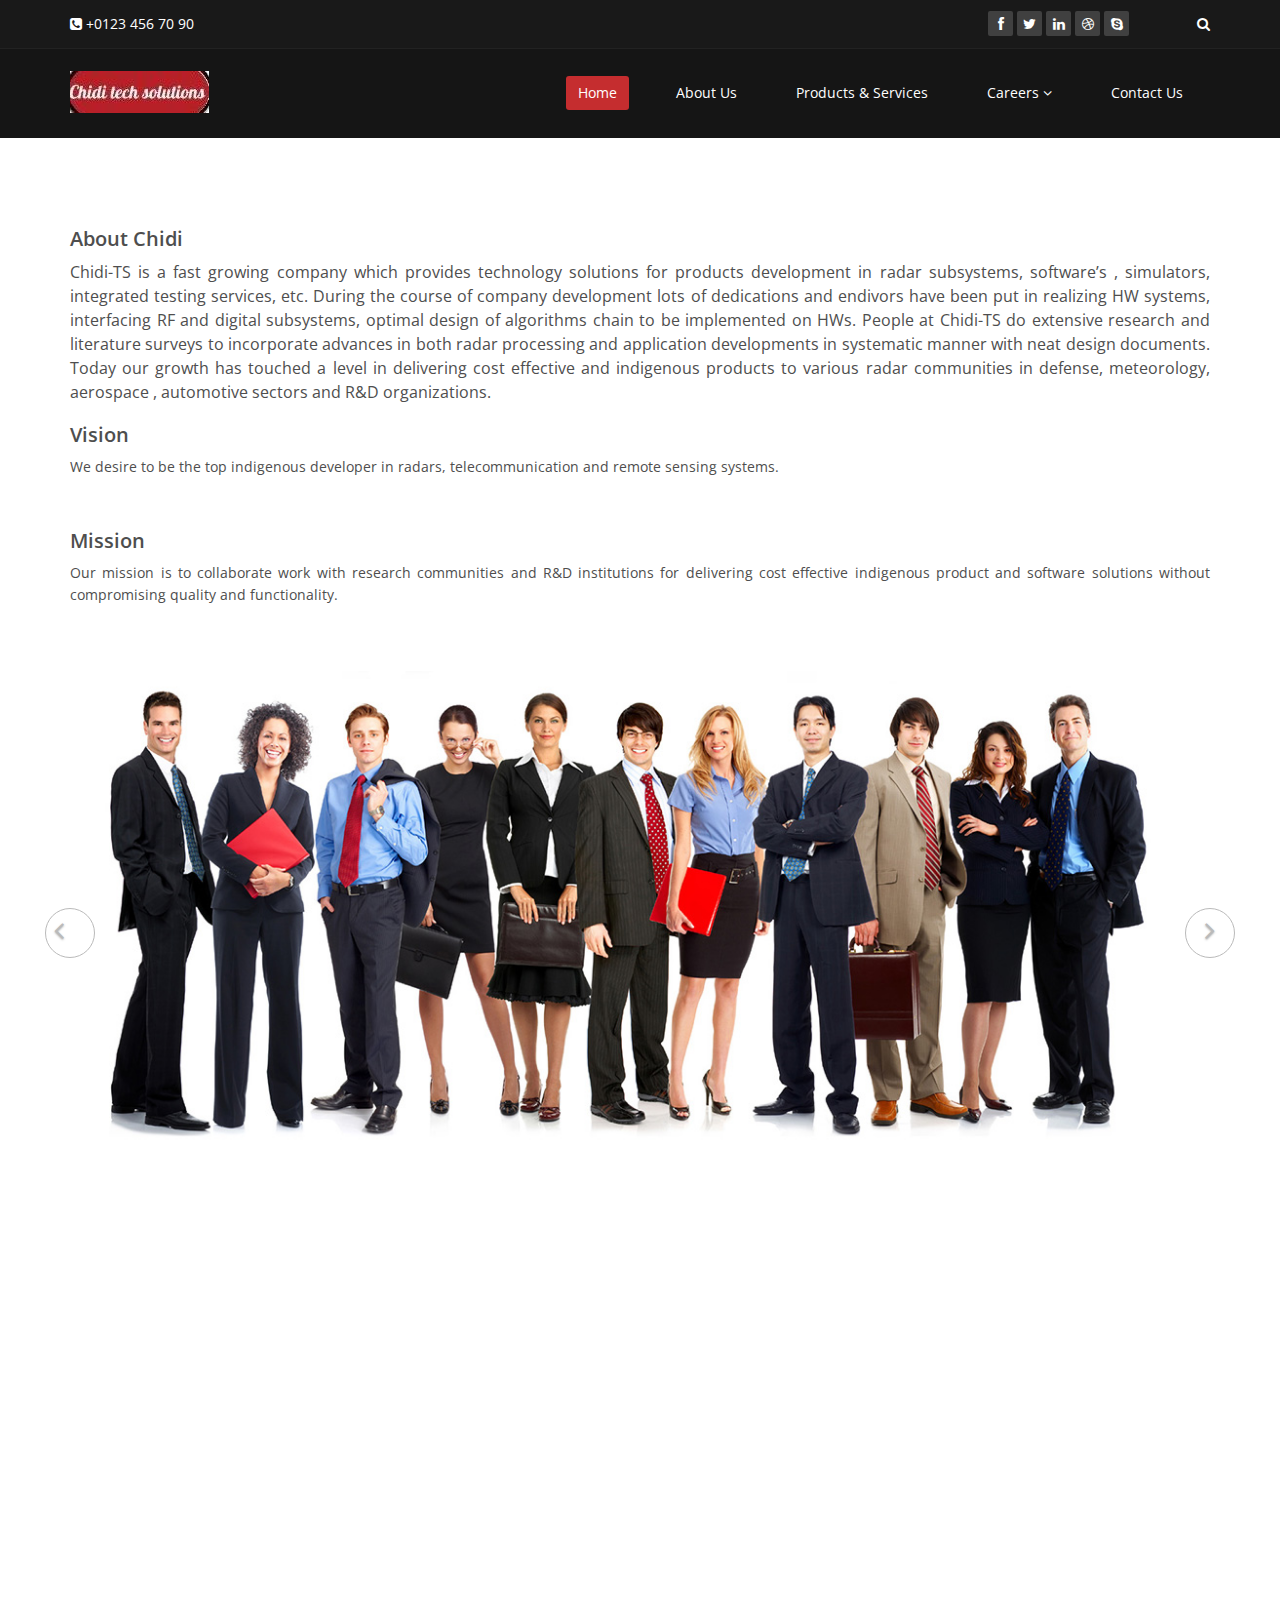
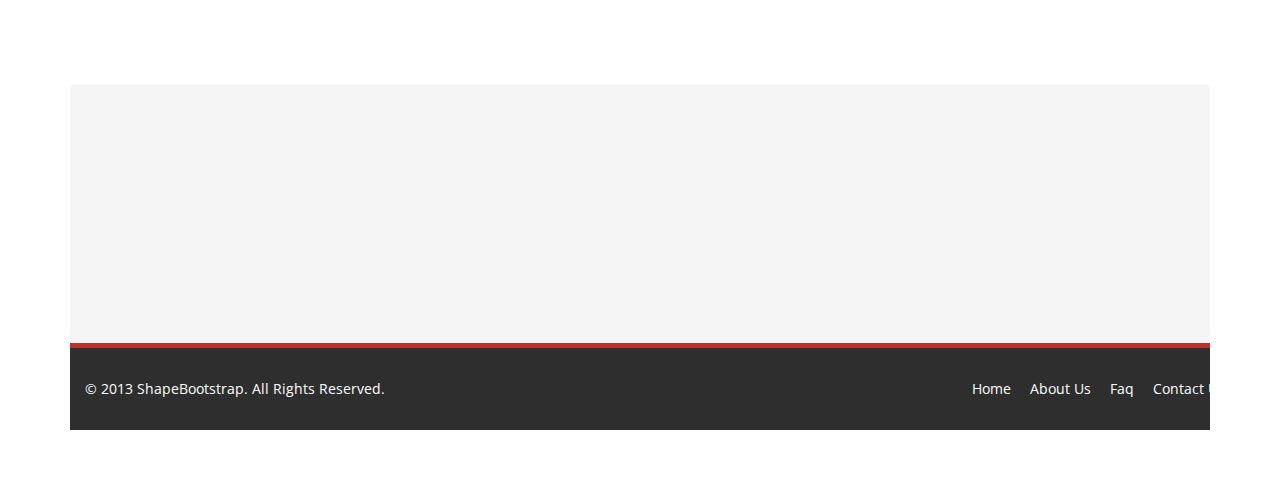
==== commit e95f6403: "second" ====
--- a/about-us.html
+++ b/about-us.html
@@ -94,14 +94,14 @@
 
     <section id="about-us">
         <div class="container">
-			<div class="center wow fadeInDown">
+			<div class="left wow fadeInDown">
 				<h2>About Chidi</h2>
 				<p class="lead">Chidi-TS is a fast growing company which provides technology solutions for products development in radar subsystems, software’s , simulators, integrated testing services, etc. During the course of company development lots of dedications and endivors have been put in realizing HW systems, interfacing RF and digital subsystems,  optimal design of algorithms chain to be implemented on HWs. People at Chidi-TS do extensive research and literature surveys to incorporate advances in both radar processing and application developments in systematic manner with neat design documents. Today our growth has touched a level in delivering cost effective and indigenous products to various radar communities in defense, meteorology, aerospace , automotive sectors and R&D organizations.
 <br>
 
-<h2>Vision</h2> We desire to be the top indigenous developer in radars, telecommunication and remote sensing systems.
+<h2>Vision</h2> <p>We desire to be the top indigenous developer in radars, telecommunication and remote sensing systems.</p>
 <br>
-<h2>Mission</h2> Our mission is to collaborate work with research communities and R&D institutions for delivering cost effective indigenous product and software solutions without compromising quality and functionality.
+<h2>Mission</h2> <p>Our mission is to collaborate work with research communities and R&D institutions for delivering cost effective indigenous product and software solutions without compromising quality and functionality.</p>
 
 </p>
 			</div>
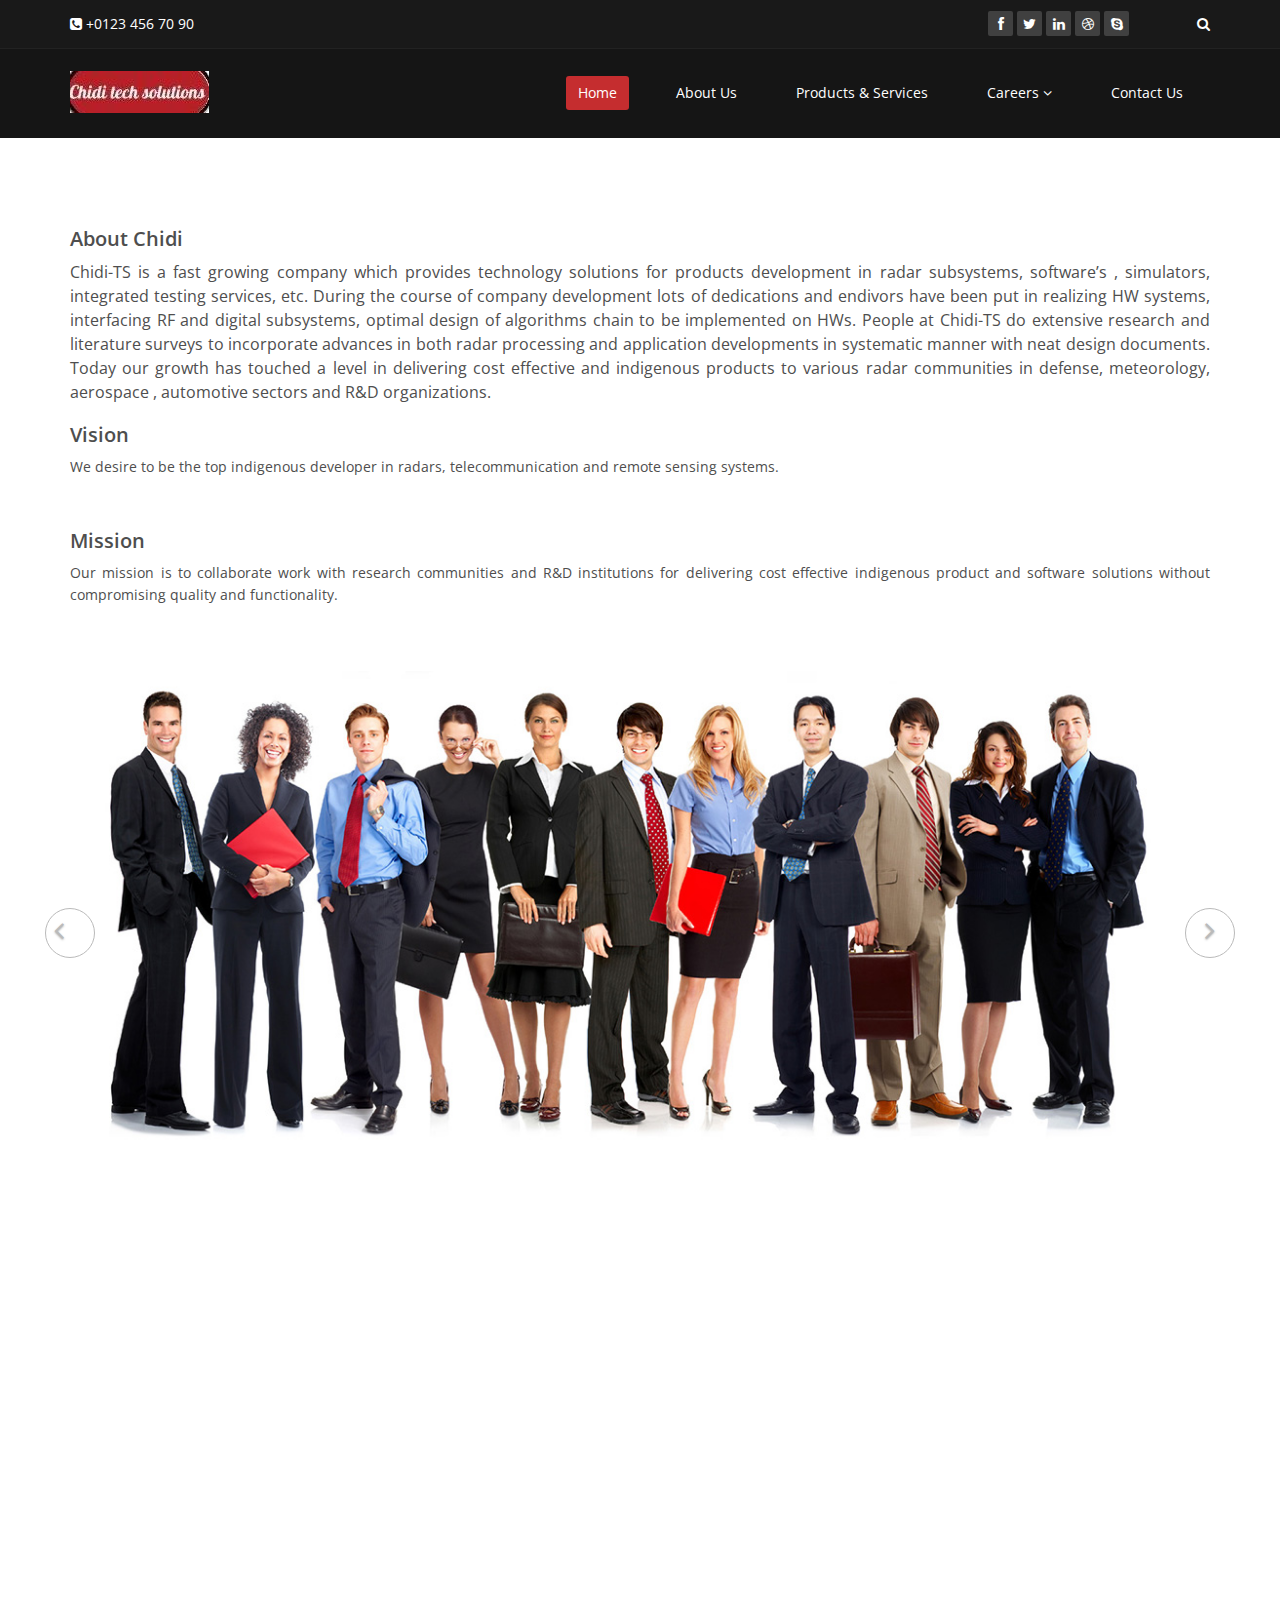
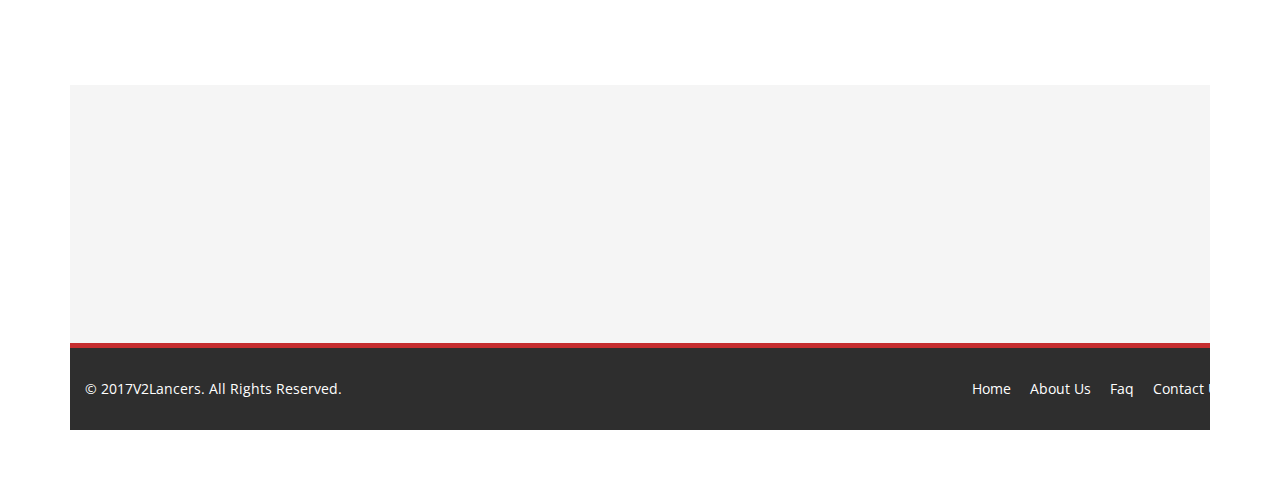
==== commit fe446e09: "third" ====
--- a/about-us.html
+++ b/about-us.html
@@ -260,8 +260,8 @@
     <footer id="footer" class="midnight-blue">
         <div class="container">
             <div class="row">
-                <div class="col-sm-6">
-                    &copy; 2013 <a target="_blank" href="http://shapebootstrap.net/" title="Free Twitter Bootstrap WordPress Themes and HTML templates">ShapeBootstrap</a>. All Rights Reserved.
+                 <div class="col-sm-6">
+                    &copy; 2017<a target="_blank" href="#" title="#">V2Lancers</a>. All Rights Reserved.
                 </div>
                 <div class="col-sm-6">
                     <ul class="pull-right">
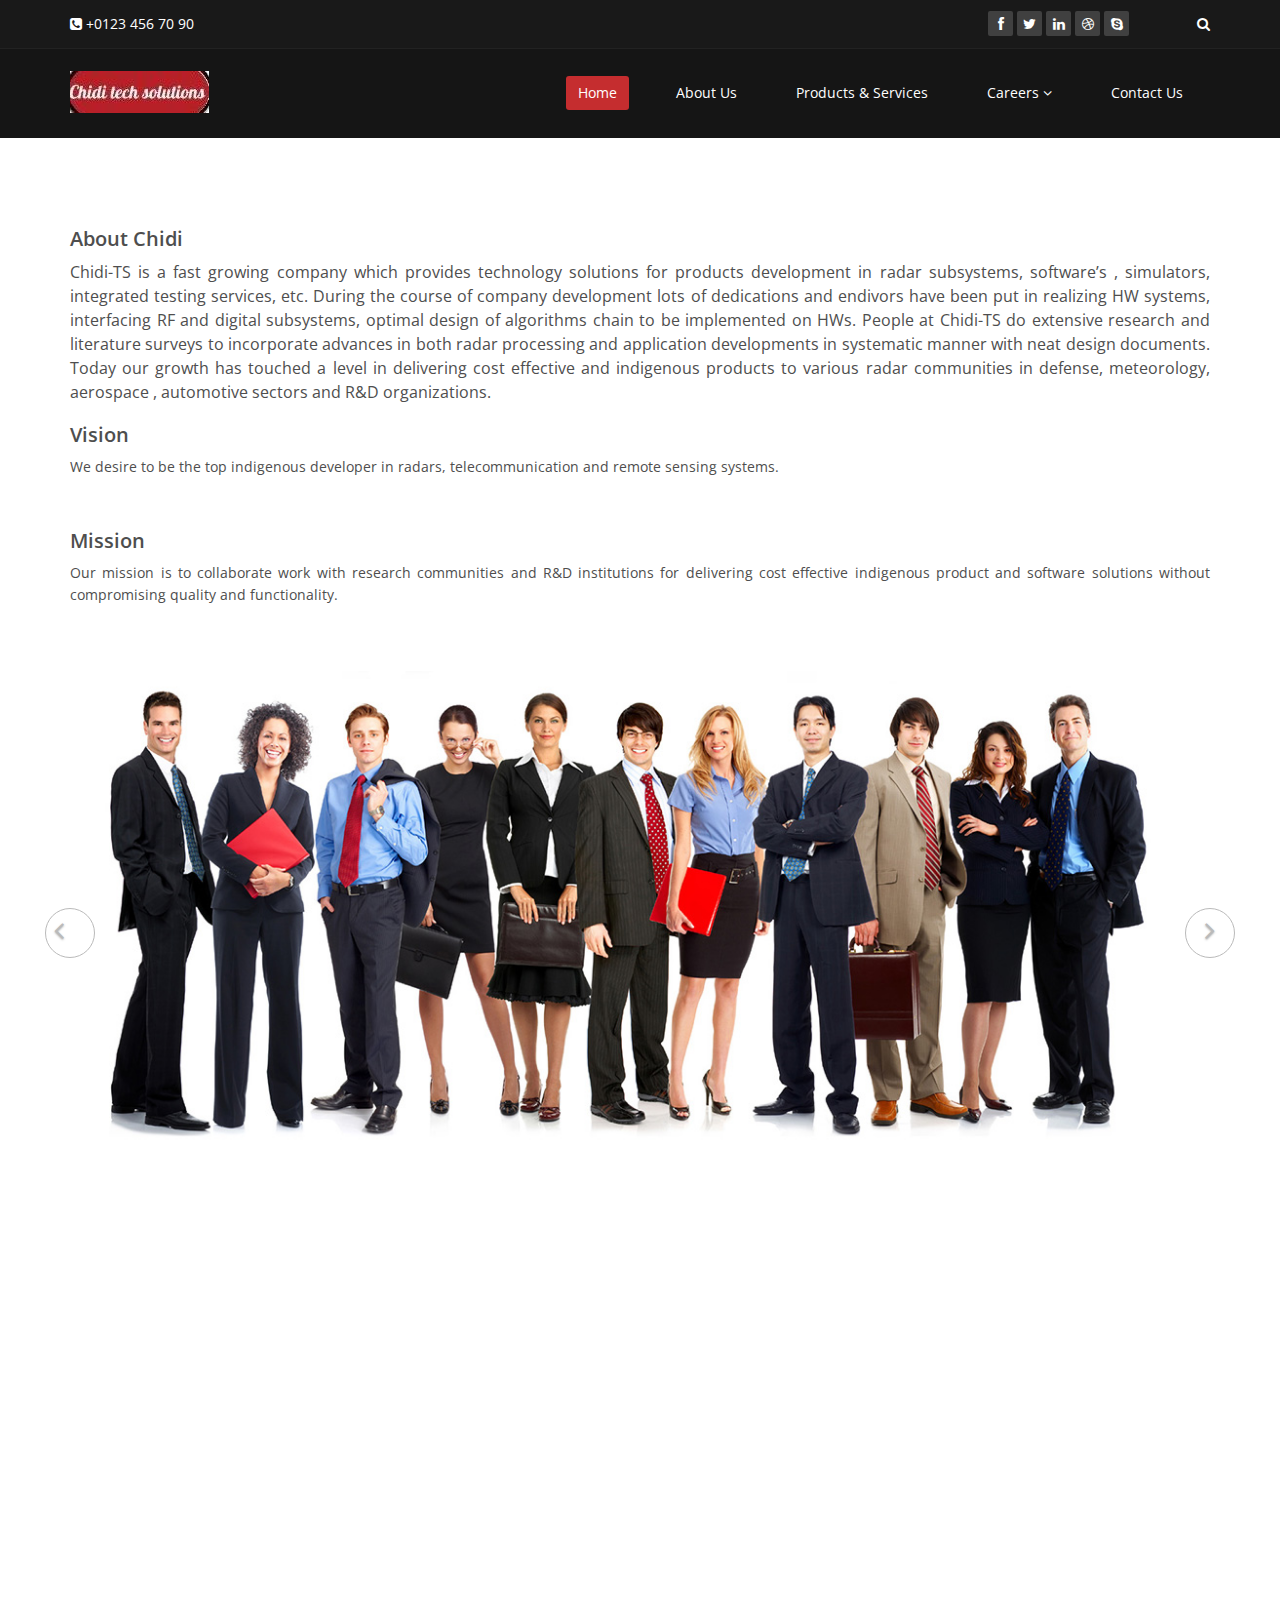
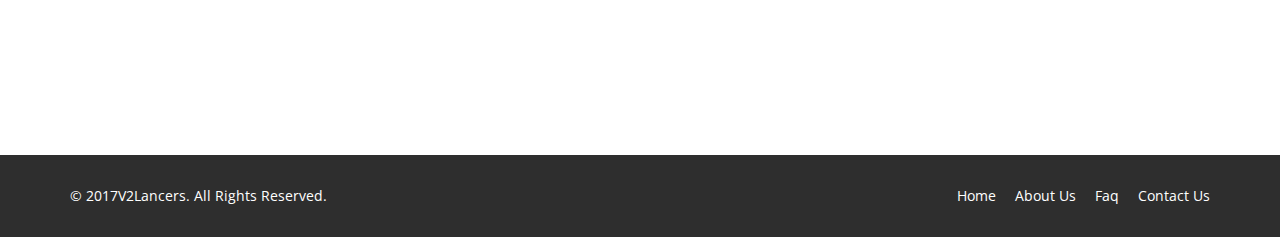
==== commit f0fb9be9: "update" ====
--- a/about-us.html
+++ b/about-us.html
@@ -84,7 +84,7 @@
                             </ul>
                         </li>
                         <li><a href="blog.html">Blog</a></li> -->
-                        <li><a href="contact-us.php">Contact Us</a></li>                        
+                        <li><a href="contact-us.html">Contact Us</a></li>                        
                     </ul>
                 </div>
             </div><!--/.container-->
@@ -191,7 +191,7 @@
 			
 
 			
-    <section id="bottom">
+   <!-- <section id="bottom">
         <div class="container wow fadeInDown" data-wow-duration="1000ms" data-wow-delay="600ms">
             <div class="row">
                 <div class="col-md-3 col-sm-6">
@@ -207,8 +207,7 @@
                             <li><a href="#">Contact us</a></li>
                         </ul>
                     </div>    
-                </div><!--/.col-md-3-->
-
+                </div>
                 <div class="col-md-3 col-sm-6">
                     <div class="widget">
                         <h3>Support</h3>
@@ -222,7 +221,7 @@
                             <li><a href="#">Billing system</a></li>
                         </ul>
                     </div>    
-                </div><!--/.col-md-3-->
+                </div>
 
                 <div class="col-md-3 col-sm-6">
                     <div class="widget">
@@ -237,7 +236,7 @@
                             <li><a href="#">Article Writing</a></li>
                         </ul>
                     </div>    
-                </div><!--/.col-md-3-->
+                </div>
 
                 <div class="col-md-3 col-sm-6">
                     <div class="widget">
@@ -252,7 +251,7 @@
                             <li><a href="#">Laboris</a></li>
                         </ul>
                     </div>    
-                </div><!--/.col-md-3-->
+                </div>-->
             </div>
         </div>
     </section><!--/#bottom-->
